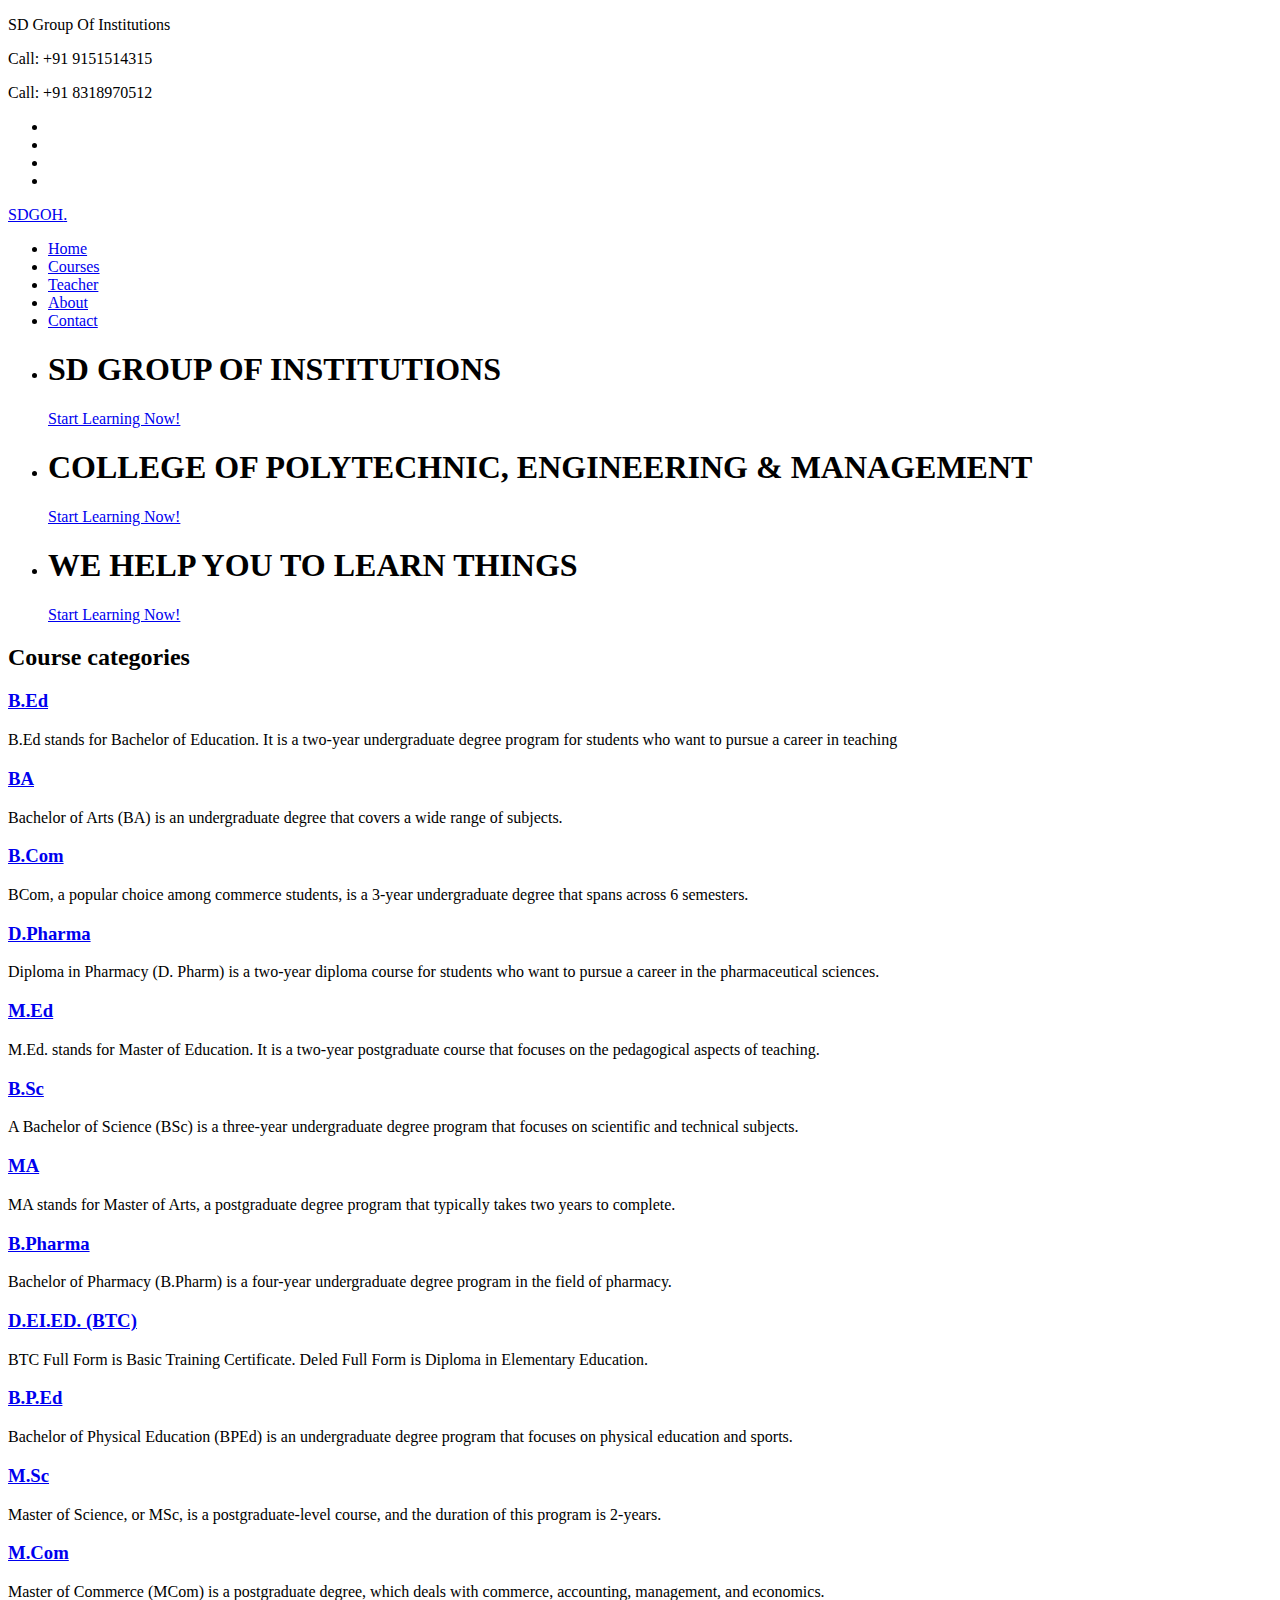
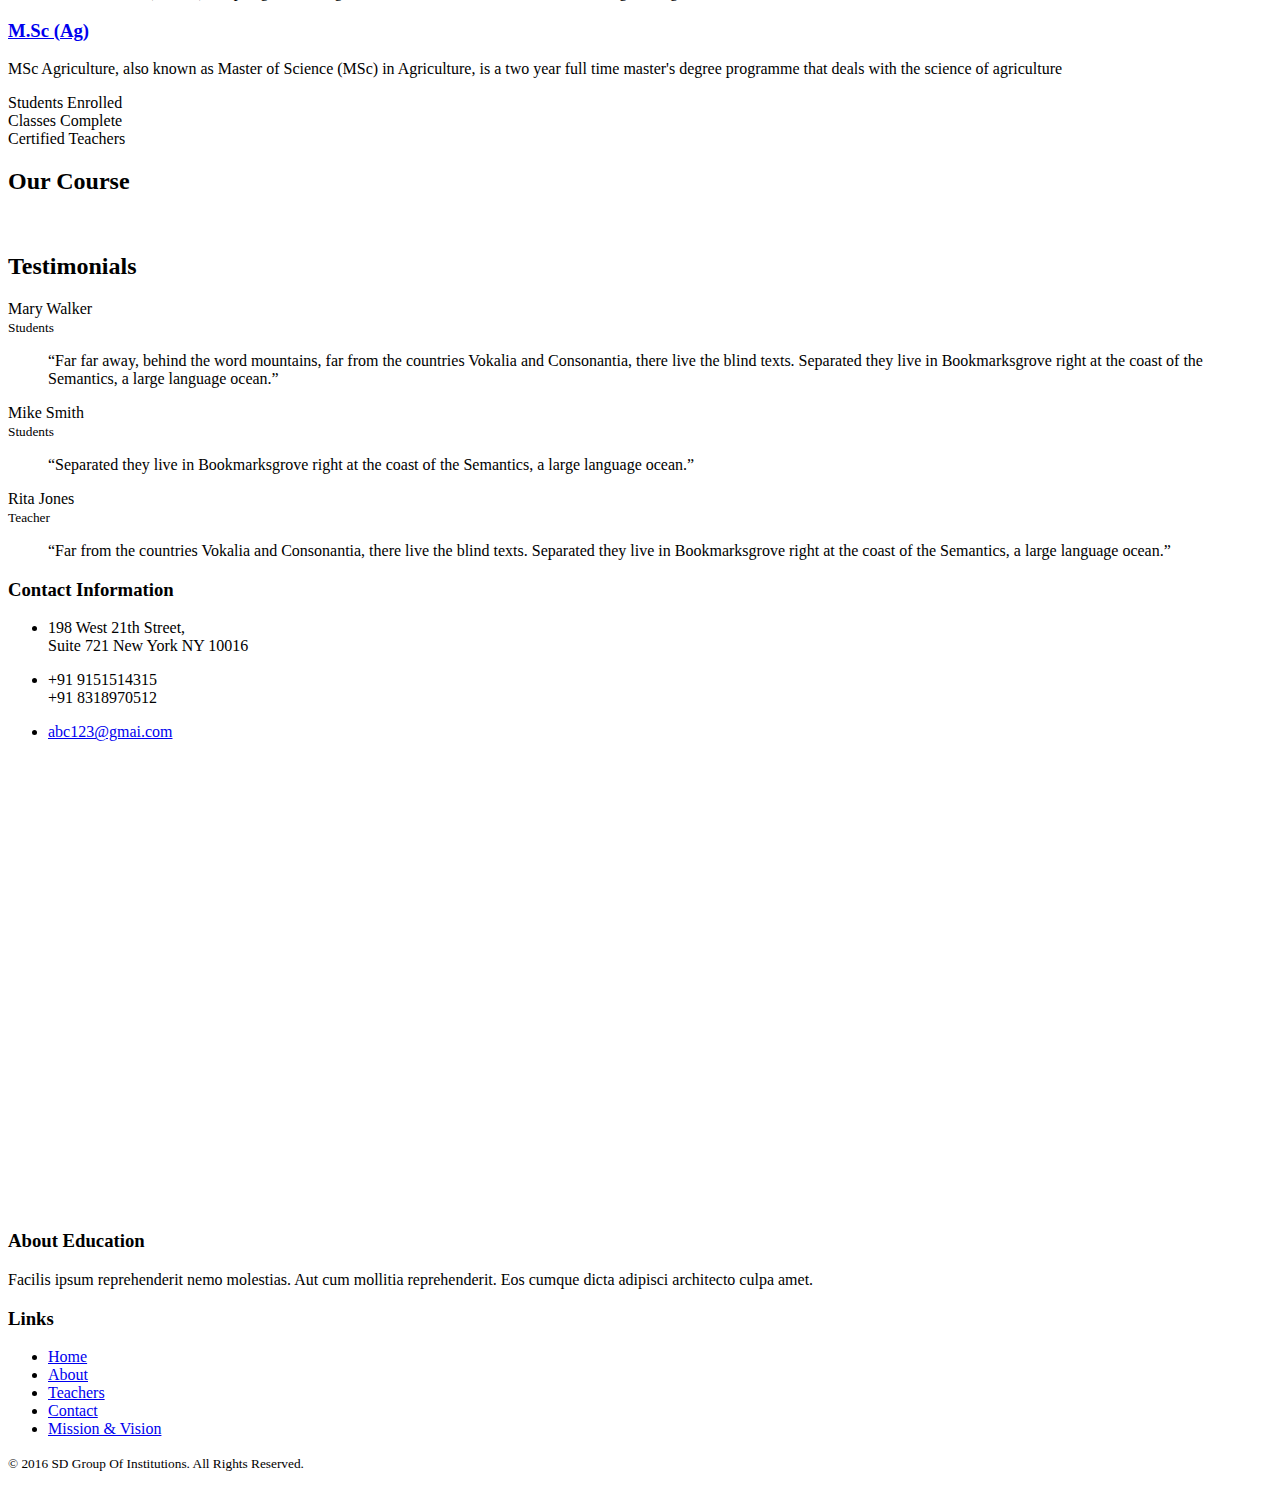
==== index.html @ c12a28df "Add files via upload" ====
<!DOCTYPE HTML>
<html>
	<head>
	<meta charset="utf-8">
	<meta http-equiv="X-UA-Compatible" content="IE=edge">
	<title> SD Group Of Institutions </title>
	<meta name="viewport" content="width=device-width, initial-scale=1">

	<meta name="description" content="" />
	<meta name="keywords" content="" />
	<meta name="author" content="" />

	<meta property="og:title" content=""/>
	<meta property="og:image" content=""/>
	<meta property="og:url" content=""/>
	<meta property="og:site_name" content=""/>
	<meta property="og:description" content=""/>
	<meta name="twitter:title" content="" />
	<meta name="twitter:image" content="" />
	<meta name="twitter:url" content="" />
	<meta name="twitter:card" content="" />

	<link href="https://fonts.googleapis.com/css?family=Source+Sans+Pro:300,400,600,700" rel="stylesheet">
	<link href="https://fonts.googleapis.com/css?family=Roboto+Slab:300,400" rel="stylesheet">

	<link rel= "stylesheet" href= "https://maxst.icons8.com/vue-static/landings/line-awesome/line-awesome/1.3.0/css/line-awesome.min.css" >
	<!-- Animate.css -->
	<link rel="stylesheet" href="css/animate.css">
	<!-- Icomoon Icon Fonts-->
	<link rel="stylesheet" href="css/icomoon.css">
	<!-- Bootstrap  -->
	<link rel="stylesheet" href="css/bootstrap.css">

	<!-- Magnific Popup -->
	<link rel="stylesheet" href="css/magnific-popup.css">

	<!-- Owl Carousel  -->
	<link rel="stylesheet" href="css/owl.carousel.min.css">
	<link rel="stylesheet" href="css/owl.theme.default.min.css">

	<!-- Flexslider  -->
	<link rel="stylesheet" href="css/flexslider.css">

	<!-- Pricing -->
	<link rel="stylesheet" href="css/pricing.css">

	<!-- Theme style  -->
	<link rel="stylesheet" href="css/style.css">

	<!-- Modernizr JS -->
	<script src="js/modernizr-2.6.2.min.js"></script>
	<!-- FOR IE9 below -->
	<!--[if lt IE 9]>
	<script src="js/respond.min.js"></script>
	<![endif]-->

	</head>
	<body>
		
	<div class="fh5co-loader"></div>
	
	<div id="page">
	<nav class="fh5co-nav" role="navigation">
		<div class="top">
			<div class="container">
				<div class="row">
					<div class="col-xs-12 text-right">
						<p class="site">SD Group Of Institutions</p>
						<p class="num">Call: +91 9151514315</p>
						<p class="num">Call: +91 8318970512 </p>
						<ul class="fh5co-social">
							<li><a href="#"><i class="icon-facebook2"></i></a></li>
							<li><a href="#"><i class="icon-twitter2"></i></a></li>
							<li><a href="#"><i class="icon-whatsapp"></i></a></li>
							<li><a href="#"><i class="icon-youtube"></i></a></li>
						</ul>
					</div>
				</div>
			</div>
		</div>
		<div class="top-menu">
			<div class="container">
				<div class="row">
					<div class="col-xs-2">
						<div id="fh5co-logo"><a href="index.html"><i class="icon-study"></i>SDGOH<span>.</span></a></div>
					</div>
					<div class="col-xs-10 text-right menu-1">
						<ul>
							<li class="active"><a href="index.html">Home</a></li>
							<li><a href="courses.html">Courses</a></li>
							<li><a href="teacher.html">Teacher</a></li>
							<li><a href="about.html">About</a></li>
							<li><a href="contact.html">Contact</a></li>
						</ul>
					</div>
				</div>
				
			</div>
		</div>
	</nav>
	
	<aside id="fh5co-hero">
		<div class="flexslider">
			<ul class="slides">
		   	<li style="background-image: url(images/img_bg_1.jpg);">
		   		<div class="overlay-gradient"></div>
		   		<div class="container">
		   			<div class="row">
			   			<div class="col-md-8 col-md-offset-2 text-center slider-text">
			   				<div class="slider-text-inner text-center">
			   					<h1>SD GROUP OF INSTITUTIONS <span style="opacity: 0; pointer-events: none;">anonymous</span></h1>
								<p><a class="btn btn-primary btn-lg" href="#">Start Learning Now!</a></p>
			   				</div>
			   			</div>
			   		</div>
		   		</div>
		   	</li>
		   	<li style="background-image: url(images/img_bg_2.jpg);">
		   		<div class="overlay-gradient"></div>
		   		<div class="container">
		   			<div class="row">
			   			<div class="col-md-8 col-md-offset-2 text-center slider-text">
			   				<div class="slider-text-inner">
			   					<h1>COLLEGE OF POLYTECHNIC, ENGINEERING & MANAGEMENT</h1>
								<p><a class="btn btn-primary btn-lg btn-learn" href="#">Start Learning Now!</a></p>
			   				</div>
			   			</div>
			   		</div>
		   		</div>
		   	</li>
		   	<li style="background-image: url(images/img_bg_3.jpg);">
		   		<div class="overlay-gradient"></div>
		   		<div class="container">
		   			<div class="row">
			   			<div class="col-md-8 col-md-offset-2 text-center slider-text">
			   				<div class="slider-text-inner">
			   					<h1>WE HELP YOU TO LEARN THINGS</h1>
									<p><a class="btn btn-primary btn-lg btn-learn" href="#">Start Learning Now!</a></p>
			   				</div>
			   			</div>
			   		</div>
		   		</div>
		   	</li>		   	
		  	</ul>
	  	</div>
	</aside>

	<div id="fh5co-course-categories">
		<div class="container">
			<div class="row animate-box">
				<div class="col-md-6 col-md-offset-3 text-center fh5co-heading">
					<h2>Course categories</h2>
				</div>
			</div>
			<div class="row">
				<div class="col-md-3 col-sm-6 text-center animate-box">
					<div class="services">
						<span class="icon">
							<i class="las la-chalkboard-teacher"></i>
						</span>
						<div class="desc">
							<h3><a href="#">B.Ed</a></h3>
							<p>B.Ed stands for Bachelor of Education. It is a two-year undergraduate degree program for students who want to pursue a career in teaching</p>
						</div>
					</div>
				</div>
				<div class="col-md-3 col-sm-6 text-center animate-box">
					<div class="services">
						<span class="icon">
							<i class="las la-book"></i>
						</span>
						<div class="desc">
							<h3><a href="#">BA</a></h3>
							<p>Bachelor of Arts (BA) is an undergraduate degree that covers a wide range of subjects.</p>
						</div>
					</div>
				</div>
				<div class="col-md-3 col-sm-6 text-center animate-box">
					<div class="services">
						<span class="icon">
							<i class="las la-cash-register"></i>
						</span>
						<div class="desc">
							<h3><a href="#">B.Com</a></h3>
							<p>BCom, a popular choice among commerce students, is a 3-year undergraduate degree that spans across 6 semesters.</p>
						</div>
					</div>
				</div>
				<div class="col-md-3 col-sm-6 text-center animate-box">
					<div class="services">
						<span class="icon">
							<i class="las la-microscope"></i>
						</span>
						<div class="desc">
							<h3><a href="#">D.Pharma</a></h3>
							<p>Diploma in Pharmacy (D. Pharm) is a two-year diploma course for students who want to pursue a career in the pharmaceutical sciences.</p>
						</div>
					</div>
				</div>
				<div class="col-md-3 col-sm-6 text-center animate-box">
					<div class="services">
						<span class="icon">
							<i class="las la-graduation-cap"></i>
						</span>
						<div class="desc">
							<h3><a href="#">M.Ed</a></h3>
							<p>M.Ed. stands for Master of Education. It is a two-year postgraduate course that focuses on the pedagogical aspects of teaching.</p>
						</div>
					</div>
				</div>
				<div class="col-md-3 col-sm-6 text-center animate-box">
					<div class="services">
						<span class="icon">
							<i class="las la-microchip"></i>
						</span>
						<div class="desc">
							<h3><a href="#">B.Sc</a></h3>
							<p>A Bachelor of Science (BSc) is a three-year undergraduate degree program that focuses on scientific and technical subjects.</p>
						</div>
					</div>
				</div>
				<div class="col-md-3 col-sm-6 text-center animate-box">
					<div class="services">
						<span class="icon">
							<i class="las la-book"></i>
						</span>
						<div class="desc">
							<h3><a href="#">MA</a></h3>
							<p>MA stands for Master of Arts, a postgraduate degree program that typically takes two years to complete.</p>
						</div>
					</div>
				</div>
				<div class="col-md-3 col-sm-6 text-center animate-box">
					<div class="services">
						<span class="icon">
							<i class="las la-pills"></i>
						</span>
						<div class="desc">
							<h3><a href="#">B.Pharma</a></h3>
							<p>Bachelor of Pharmacy (B.Pharm) is a four-year undergraduate degree program in the field of pharmacy. <span style="opacity: 0;">we are anonymous</span></p>
						</div>
					</div>
				</div>
				<div class="col-md-3 col-sm-6 text-center animate-box">
					<div class="services">
						<span class="icon">
							<i class="las la-school"></i>
						</span>
						<div class="desc">
							<h3><a href="#">D.EI.ED. (BTC)</a></h3>
							<p>BTC Full Form is Basic Training Certificate. Deled Full Form is Diploma in Elementary Education.</p>
						</div>
					</div>
				</div>
				<div class="col-md-3 col-sm-6 text-center animate-box">
					<div class="services">
						<span class="icon">
							<i class="las la-running"></i>
						</span>
						<div class="desc">
							<h3><a href="#">B.P.Ed</a></h3>
							<p>Bachelor of Physical Education (BPEd) is an undergraduate degree program that focuses on physical education and sports.</p>
						</div>
					</div>
				</div>
				<div class="col-md-3 col-sm-6 text-center animate-box">
					<div class="services">
						<span class="icon">
							<i class="las la-atom"></i>
						</span>
						<div class="desc">
							<h3><a href="#">M.Sc</a></h3>
							<p>Master of Science, or MSc, is a postgraduate-level course, and the duration of this program is 2-years. </p>
						</div>
					</div>
				</div>
				<div class="col-md-3 col-sm-6 text-center animate-box">
					<div class="services">
						<span class="icon">
							<i class="las la-cash-register"></i>
						</span>
						<div class="desc">
							<h3><a href="#">M.Com</a></h3>
							<p>Master of Commerce (MCom) is a postgraduate degree, which deals with commerce, accounting, management, and economics. </p>
						</div>
					</div>
				</div>
				<div class="col-md-3 col-sm-6 text-center animate-box">
					<div class="services">
						<span class="icon">
							<i class="lab la-pagelines"></i>
						</span>
						<div class="desc">
							<h3><a href="#">M.Sc (Ag)</a></h3>
							<p>MSc Agriculture, also known as Master of Science (MSc) in Agriculture, is a two year full time master's degree programme that deals with the science of agriculture</p>
						</div>
					</div>
				</div>
			</div>
		</div>
	</div>

	<div id="fh5co-counter" class="fh5co-counters" style="background-image: url(images/img_bg_4.jpg);" data-stellar-background-ratio="0.5">
		<div class="overlay"></div>
		<div class="container">
			<div class="row">
				<div class="col-md-12 col-md-offset-1">
					<div class="row">
						<div class="col-md-3 col-sm-6 text-center animate-box">
							<span class="icon"><i class="icon-study"></i></span>
							<span class="fh5co-counter js-counter" data-from="0" data-to="1200" data-speed="5000" data-refresh-interval="50"></span>
							<span class="fh5co-counter-label">Students Enrolled</span>
						</div>
						<div class="col-md-3 col-sm-6 text-center animate-box">
							<span class="icon"><i class="icon-bulb"></i></span>
							<span class="fh5co-counter js-counter" data-from="0" data-to="34" data-speed="5000" data-refresh-interval="50"></span>
							<span class="fh5co-counter-label">Classes Complete</span>
						</div>
						<div class="col-md-3 col-sm-6 text-center animate-box">
							<span class="icon"><i class="icon-head"></i></span>
							<span class="fh5co-counter js-counter" data-from="0" data-to="30" data-speed="5000" data-refresh-interval="50"></span>
							<span class="fh5co-counter-label">Certified Teachers</span>
						</div>
					</div>
				</div>
			</div>
		</div>
	</div>

	<div id="fh5co-course">
		<div class="container">
			<div class="row animate-box">
				<div class="col-md-6 col-md-offset-3 text-center fh5co-heading">
					<h2>Our Course</h2>
				</div>
			</div>
			<div class="courseImg animate-box">
				<img src="./images/content.jpeg" alt="">
				<img src="./images/content_2.jpeg" alt="">
			</div>
		</div>
	</div>
	

	<div id="fh5co-testimonial" style="background-image: url(images/school.jpg);">
		<div class="overlay"></div>
		<div class="container">
			<div class="row animate-box">
				<div class="col-md-6 col-md-offset-3 text-center fh5co-heading">
					<h2><span>Testimonials</span></h2>
				</div>
			</div>
			<div class="row">
				<div class="col-md-10 col-md-offset-1">
					<div class="row animate-box">
						<div class="owl-carousel owl-carousel-fullwidth">
							<div class="item">
								<div class="testimony-slide active text-center">
									<div class="user" style="background-image: url(images/person1.jpg);"></div>
									<span>Mary Walker<br><small>Students</small></span>
									<blockquote>
										<p>&ldquo;Far far away, behind the word mountains, far from the countries Vokalia and Consonantia, there live the blind texts. Separated they live in Bookmarksgrove right at the coast of the Semantics, a large language ocean.&rdquo;</p>
									</blockquote>
								</div>
							</div>
							<div class="item">
								<div class="testimony-slide active text-center">
									<div class="user" style="background-image: url(images/person2.jpg);"></div>
									<span>Mike Smith<br><small>Students</small></span>
									<blockquote>
										<p>&ldquo;Separated they live in Bookmarksgrove right at the coast of the Semantics, a large language ocean.&rdquo;</p>
									</blockquote>
								</div>
							</div>
							<div class="item">
								<div class="testimony-slide active text-center">
									<div class="user" style="background-image: url(images/person3.jpg);"></div>
									<span>Rita Jones<br><small>Teacher</small></span>
									<blockquote>
										<p>&ldquo;Far from the countries Vokalia and Consonantia, there live the blind texts. Separated they live in Bookmarksgrove right at the coast of the Semantics, a large language ocean.&rdquo;</p>
									</blockquote>
								</div>
							</div>
						</div>
					</div>
				</div>
			</div>
		</div>
	</div>

	<div id="fh5co-contact">
		<div class="container">
			<div class="row">
				<div class="col-md-5 col-md-push-1 animate-box">
					
					<div class="fh5co-contact-info">
						<h3>Contact Information</h3>
						<ul>
							<li class="address">198 West 21th Street, <br> Suite 721 New York NY 10016</li>
							<li class="phone"><p>+91 9151514315 <br>+91 8318970512</p></li>
							<li class="email"><a href="mailto:info@yoursite.com">abc123@gmai.com</a></li>
						</ul>
					</div>

				</div>
				<div class="col-md-6 animate-box">
					<iframe src="https://www.google.com/maps/embed?pb=!1m18!1m12!1m3!1d894086.182900972!2d76.8439808494675!3d28.91248525642178!2m3!1f0!2f0!3f0!3m2!1i1024!2i768!4f13.1!3m3!1m2!1s0x390c1b1531bd7969%3A0xd964fb7ae1260406!2sS.D.%20Group%20of%20Colleges!5e0!3m2!1sen!2sin!4v1705686061321!5m2!1sen!2sin" width="600" height="450" style="border:0;" allowfullscreen="" loading="lazy" referrerpolicy="no-referrer-when-downgrade"></iframe>	
				</div>
			</div>
			
		</div>
	</div>
	
	<footer id="fh5co-footer" role="contentinfo" style="background-image: url(images/img_bg_4.jpg);">
		<div class="overlay"></div>
		<div class="container">
			<div class="row row-pb-md">
				<div class="col-md-3 fh5co-widget">
					<h3>About Education</h3>
					<p>Facilis ipsum reprehenderit nemo molestias. Aut cum mollitia reprehenderit. Eos cumque dicta adipisci architecto culpa amet.</p>
				</div>

				<div class="col-md-2 col-sm-4 col-xs-6 col-md-push-1 fh5co-widget">
					<h3>Links</h3>
					<ul class="fh5co-footer-links">
						<li><a href="#">Home</a></li>
						<li><a href="#">About</a></li>
						<li><a href="#">Teachers</a></li>
						<li><a href="#">Contact</a></li>
						<li><a href="#">Mission & Vision</a></li>
					</ul>
				</div>
			</div>

			<div class="row copyright">
				<div class="col-md-12 text-center">
					<p>
						<small class="block">&copy; 2016 SD Group Of Institutions. All Rights Reserved.</small> 
					</p>
				</div>
			</div>

		</div>
	</footer>
	</div>

	<div class="gototop js-top">
		<a href="#" class="js-gotop"><i class="icon-arrow-up"></i></a>
	</div>
	
	<!-- jQuery -->
	<script src="js/jquery.min.js"></script>
	<!-- jQuery Easing -->
	<script src="js/jquery.easing.1.3.js"></script>
	<!-- Bootstrap -->
	<script src="js/bootstrap.min.js"></script>
	<!-- Waypoints -->
	<script src="js/jquery.waypoints.min.js"></script>
	<!-- Stellar Parallax -->
	<script src="js/jquery.stellar.min.js"></script>
	<!-- Carousel -->
	<script src="js/owl.carousel.min.js"></script>
	<!-- Flexslider -->
	<script src="js/jquery.flexslider-min.js"></script>
	<!-- countTo -->
	<script src="js/jquery.countTo.js"></script>
	<!-- Magnific Popup -->
	<script src="js/jquery.magnific-popup.min.js"></script>
	<script src="js/magnific-popup-options.js"></script>
	<!-- Count Down -->
	<script src="js/simplyCountdown.js"></script>
	<!-- Main -->
	<script src="js/main.js"></script>
	<script>
    var d = new Date(new Date().getTime() + 1000 * 120 * 120 * 2000);

    // default example
    simplyCountdown('.simply-countdown-one', {
        year: d.getFullYear(),
        month: d.getMonth() + 1,
        day: d.getDate()
    });

    //jQuery example
    $('#simply-countdown-losange').simplyCountdown({
        year: d.getFullYear(),
        month: d.getMonth() + 1,
        day: d.getDate(),
        enableUtc: false
    });
	</script>
	</body>
</html>
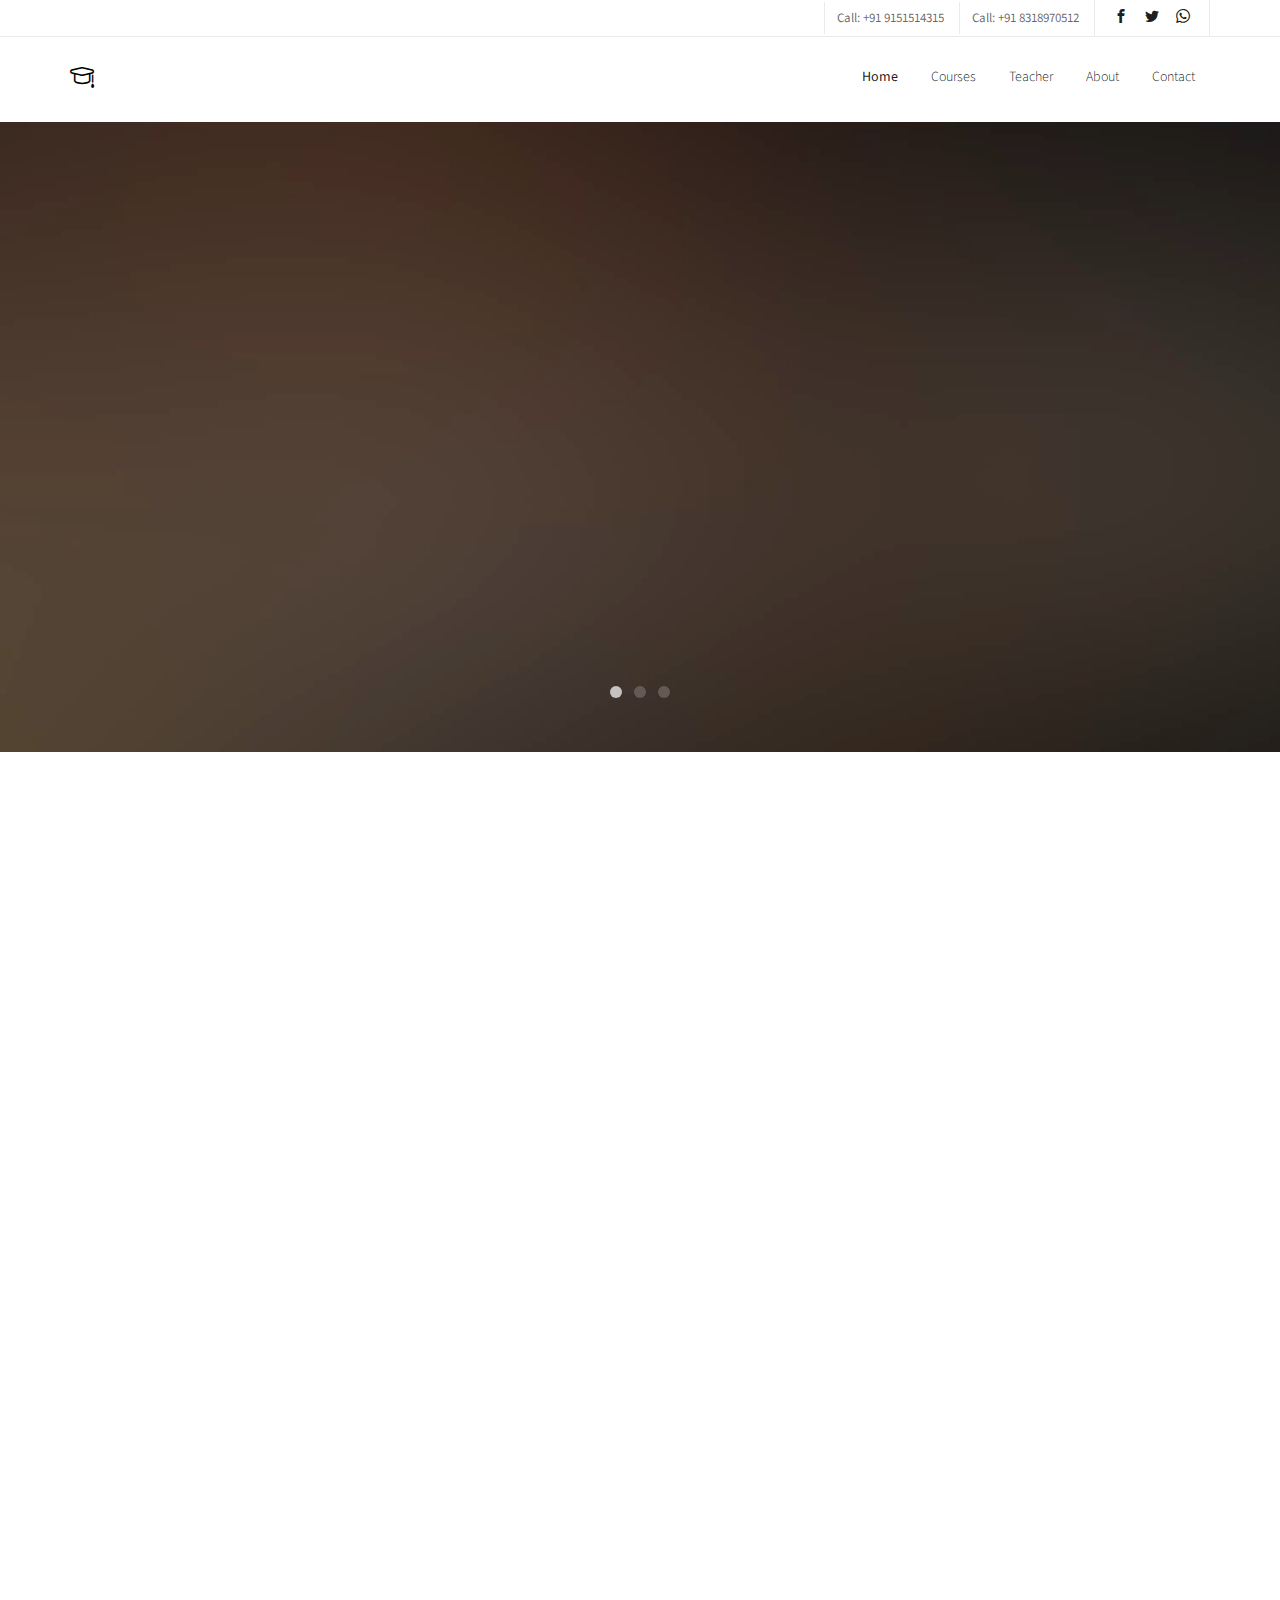
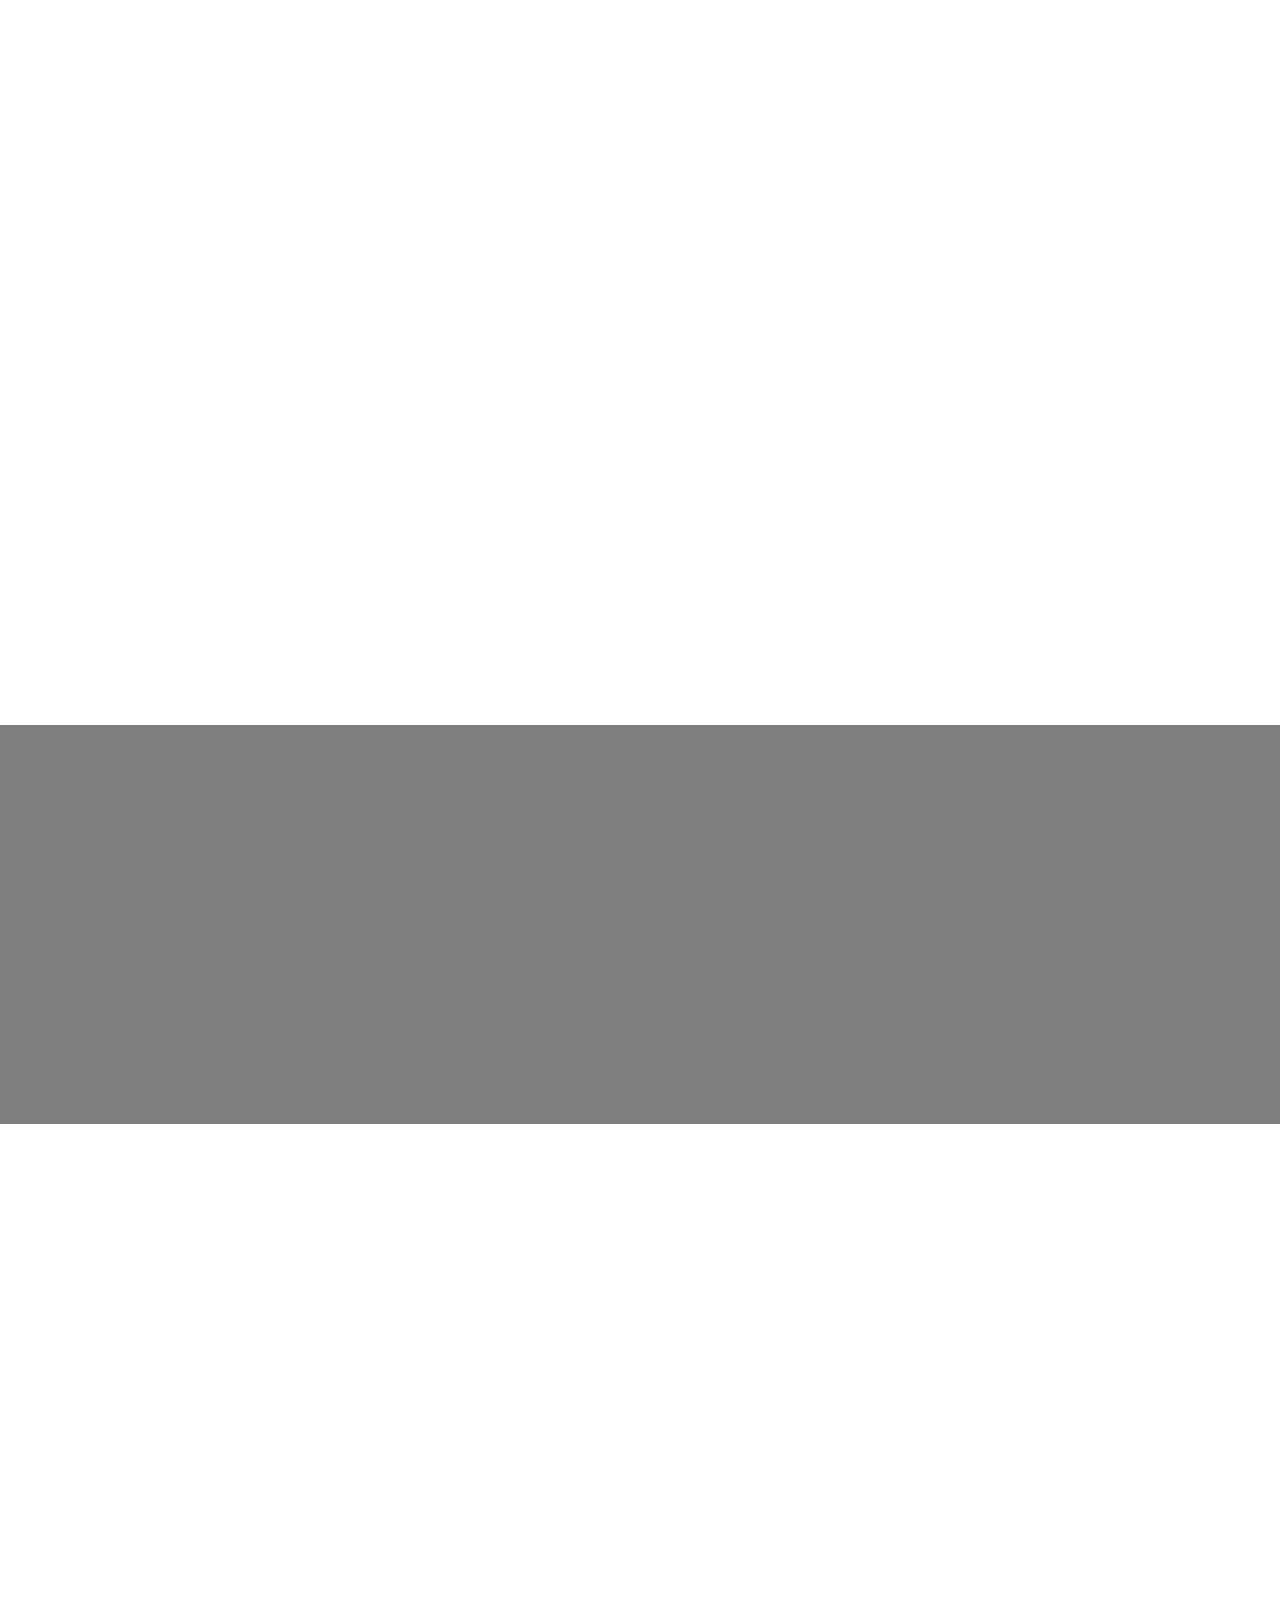
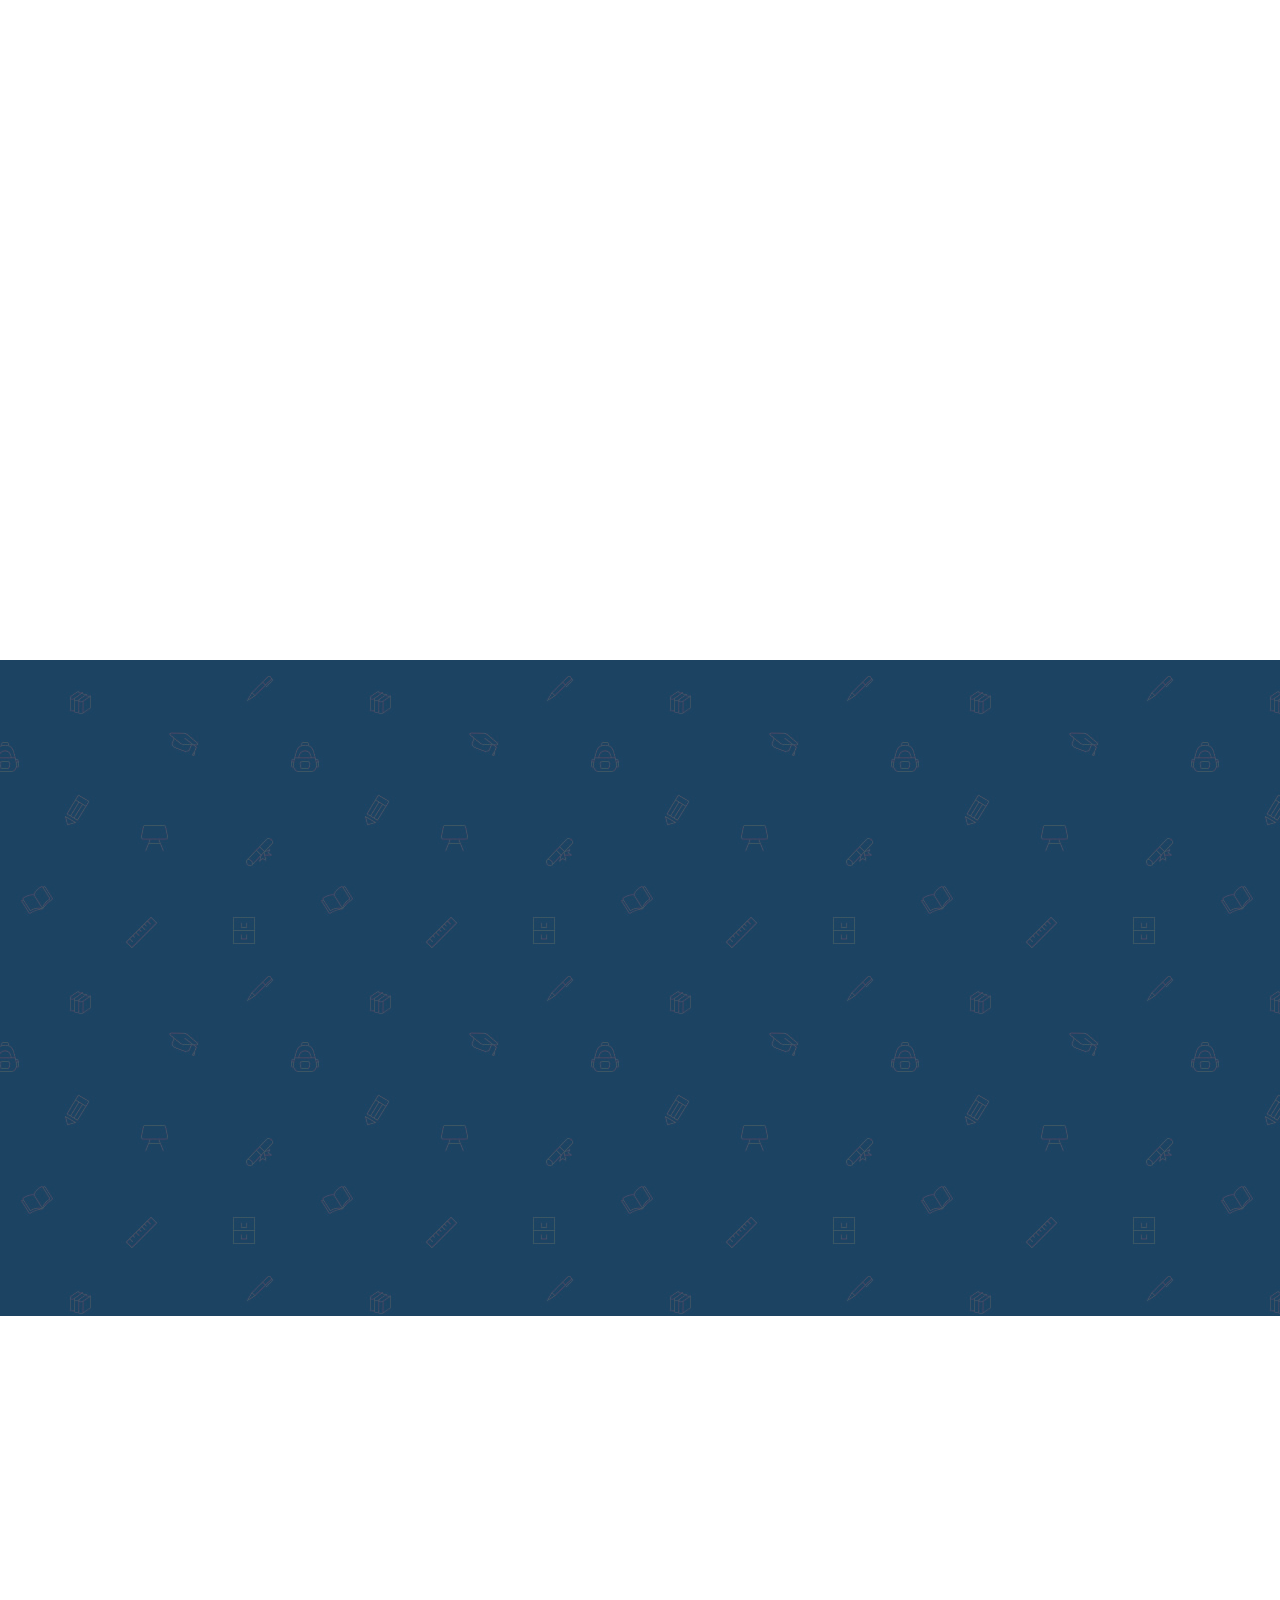
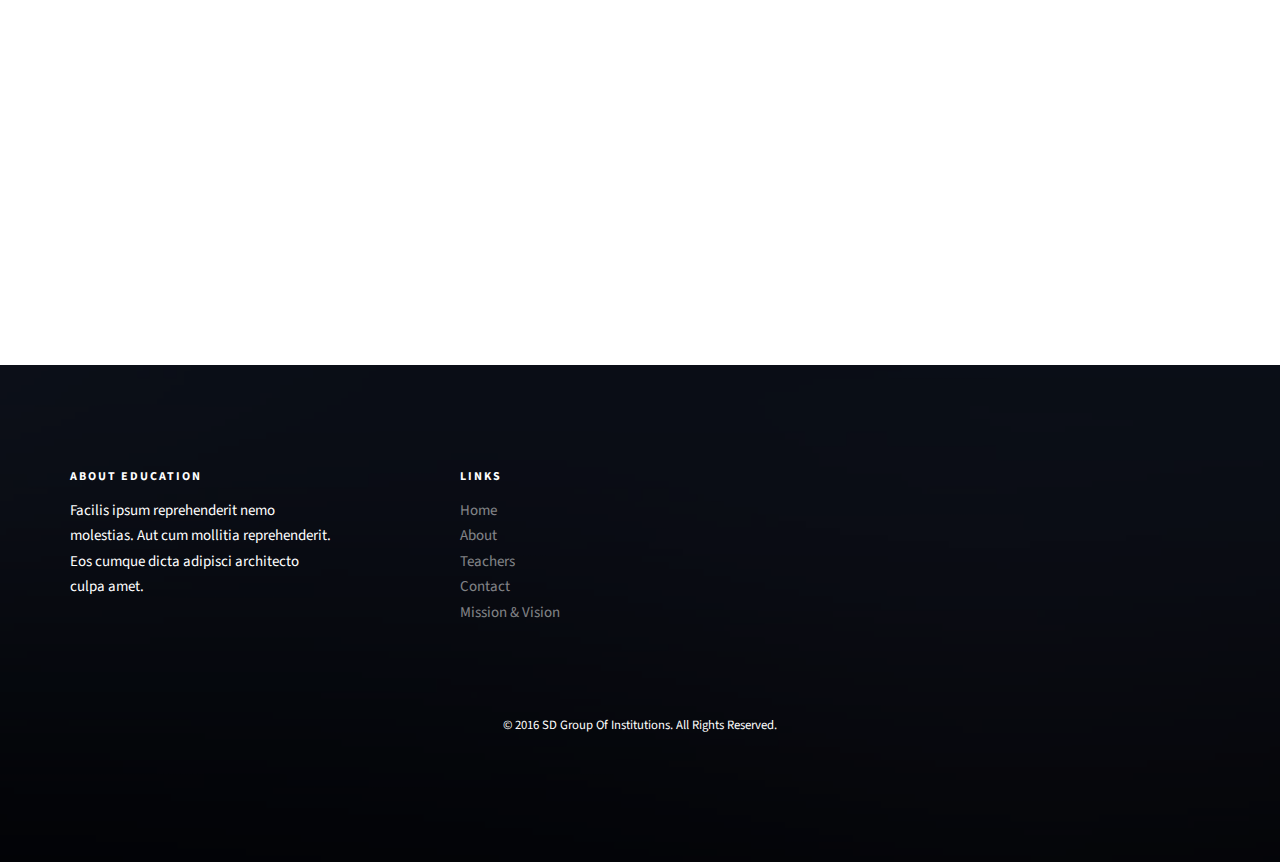
==== commit b3f6bf1f: "Add files via upload" ====
--- a/index.html
+++ b/index.html
@@ -65,14 +65,12 @@
 			<div class="container">
 				<div class="row">
 					<div class="col-xs-12 text-right">
-						<p class="site">SD Group Of Institutions</p>
 						<p class="num">Call: +91 9151514315</p>
 						<p class="num">Call: +91 8318970512 </p>
 						<ul class="fh5co-social">
 							<li><a href="#"><i class="icon-facebook2"></i></a></li>
 							<li><a href="#"><i class="icon-twitter2"></i></a></li>
 							<li><a href="#"><i class="icon-whatsapp"></i></a></li>
-							<li><a href="#"><i class="icon-youtube"></i></a></li>
 						</ul>
 					</div>
 				</div>
@@ -82,7 +80,7 @@
 			<div class="container">
 				<div class="row">
 					<div class="col-xs-2">
-						<div id="fh5co-logo"><a href="index.html"><i class="icon-study"></i>SDGOH<span>.</span></a></div>
+						<div id="fh5co-logo"><a href="index.html"><i class="icon-study"></i><span></span></a></div>
 					</div>
 					<div class="col-xs-10 text-right menu-1">
 						<ul>
@@ -108,7 +106,7 @@
 		   			<div class="row">
 			   			<div class="col-md-8 col-md-offset-2 text-center slider-text">
 			   				<div class="slider-text-inner text-center">
-			   					<h1>SD GROUP OF INSTITUTIONS <span style="opacity: 0; pointer-events: none;">anonymous</span></h1>
+			   					<h1>SD GROUP OF INSTITUTIONS <br> <span style="opacity: 0; pointer-events: none;">anonymous we are</span></h1>
 								<p><a class="btn btn-primary btn-lg" href="#">Start Learning Now!</a></p>
 			   				</div>
 			   			</div>
@@ -404,7 +402,7 @@
 
 				</div>
 				<div class="col-md-6 animate-box">
-					<iframe src="https://www.google.com/maps/embed?pb=!1m18!1m12!1m3!1d894086.182900972!2d76.8439808494675!3d28.91248525642178!2m3!1f0!2f0!3f0!3m2!1i1024!2i768!4f13.1!3m3!1m2!1s0x390c1b1531bd7969%3A0xd964fb7ae1260406!2sS.D.%20Group%20of%20Colleges!5e0!3m2!1sen!2sin!4v1705686061321!5m2!1sen!2sin" width="600" height="450" style="border:0;" allowfullscreen="" loading="lazy" referrerpolicy="no-referrer-when-downgrade"></iframe>	
+					<iframe src="https://www.google.com/maps/embed?pb=!1m18!1m12!1m3!1d894086.182900972!2d76.8439808494675!3d28.91248525642178!2m3!1f0!2f0!3f0!3m2!1i1024!2i768!4f13.1!3m3!1m2!1s0x390c1b1531bd7969%3A0xd964fb7ae1260406!2sS.D.%20Group%20of%20Colleges!5e0!3m2!1sen!2sin!4v1705686061321!5m2!1sen!2sin" width="400" height="430" style="border:0;" allowfullscreen="" loading="lazy" referrerpolicy="no-referrer-when-downgrade"></iframe>	
 				</div>
 			</div>
 			
--- a/css/icomoon.css
+++ b/css/icomoon.css
@@ -0,0 +1,1791 @@
+@font-face {
+  font-family: 'icomoon';
+  src:  url('fonts/icomoon.eot?6py85u');
+  src:  url('fonts/icomoon.eot?6py85u#iefix') format('embedded-opentype'),
+    url('fonts/icomoon.ttf?6py85u') format('truetype'),
+    url('fonts/icomoon.woff?6py85u') format('woff'),
+    url('fonts/icomoon.svg?6py85u#icomoon') format('svg');
+  font-weight: normal;
+  font-style: normal;
+}
+
+[class^="icon-"], [class*=" icon-"] {
+  /* use !important to prevent issues with browser extensions that change fonts */
+  font-family: 'icomoon' !important;
+  speak: none;
+  font-style: normal;
+  font-weight: normal;
+  font-variant: normal;
+  text-transform: none;
+  line-height: 1;
+
+  /* Better Font Rendering =========== */
+  -webkit-font-smoothing: antialiased;
+  -moz-osx-font-smoothing: grayscale;
+}
+
+.icon-times:before {
+  content: "\e930";
+}
+.icon-tick:before {
+  content: "\e931";
+}
+.icon-plus:before {
+  content: "\e932";
+}
+.icon-minus:before {
+  content: "\e933";
+}
+.icon-equals:before {
+  content: "\e934";
+}
+.icon-divide:before {
+  content: "\e935";
+}
+.icon-chevron-right:before {
+  content: "\e936";
+}
+.icon-chevron-left:before {
+  content: "\e937";
+}
+.icon-arrow-right-thick:before {
+  content: "\e938";
+}
+.icon-arrow-left-thick:before {
+  content: "\e939";
+}
+.icon-th-small:before {
+  content: "\e93a";
+}
+.icon-th-menu:before {
+  content: "\e93b";
+}
+.icon-th-list:before {
+  content: "\e93c";
+}
+.icon-th-large:before {
+  content: "\e93d";
+}
+.icon-home:before {
+  content: "\e93e";
+}
+.icon-arrow-forward:before {
+  content: "\e93f";
+}
+.icon-arrow-back:before {
+  content: "\e940";
+}
+.icon-rss:before {
+  content: "\e941";
+}
+.icon-location:before {
+  content: "\e942";
+}
+.icon-link:before {
+  content: "\e943";
+}
+.icon-image:before {
+  content: "\e944";
+}
+.icon-arrow-up-thick:before {
+  content: "\e945";
+}
+.icon-arrow-down-thick:before {
+  content: "\e946";
+}
+.icon-starburst:before {
+  content: "\e947";
+}
+.icon-starburst-outline:before {
+  content: "\e948";
+}
+.icon-star3:before {
+  content: "\e949";
+}
+.icon-flow-children:before {
+  content: "\e94a";
+}
+.icon-export:before {
+  content: "\e94b";
+}
+.icon-delete2:before {
+  content: "\e94c";
+}
+.icon-delete-outline:before {
+  content: "\e94d";
+}
+.icon-cloud-storage:before {
+  content: "\e94e";
+}
+.icon-wi-fi:before {
+  content: "\e94f";
+}
+.icon-heart:before {
+  content: "\e950";
+}
+.icon-flash:before {
+  content: "\e951";
+}
+.icon-cancel:before {
+  content: "\e952";
+}
+.icon-backspace:before {
+  content: "\e953";
+}
+.icon-attachment:before {
+  content: "\e954";
+}
+.icon-arrow-move:before {
+  content: "\e955";
+}
+.icon-warning:before {
+  content: "\e956";
+}
+.icon-user:before {
+  content: "\e957";
+}
+.icon-radar:before {
+  content: "\e958";
+}
+.icon-lock-open:before {
+  content: "\e959";
+}
+.icon-lock-closed:before {
+  content: "\e95a";
+}
+.icon-location-arrow:before {
+  content: "\e95b";
+}
+.icon-info:before {
+  content: "\e95c";
+}
+.icon-user-delete:before {
+  content: "\e95d";
+}
+.icon-user-add:before {
+  content: "\e95e";
+}
+.icon-media-pause:before {
+  content: "\e95f";
+}
+.icon-group:before {
+  content: "\e960";
+}
+.icon-chart-pie:before {
+  content: "\e961";
+}
+.icon-chart-line:before {
+  content: "\e962";
+}
+.icon-chart-bar:before {
+  content: "\e963";
+}
+.icon-chart-area:before {
+  content: "\e964";
+}
+.icon-video:before {
+  content: "\e965";
+}
+.icon-point-of-interest:before {
+  content: "\e966";
+}
+.icon-infinity:before {
+  content: "\e967";
+}
+.icon-globe:before {
+  content: "\e968";
+}
+.icon-eye:before {
+  content: "\e969";
+}
+.icon-cog:before {
+  content: "\e96a";
+}
+.icon-camera:before {
+  content: "\e96b";
+}
+.icon-upload:before {
+  content: "\e96c";
+}
+.icon-scissors:before {
+  content: "\e96d";
+}
+.icon-refresh:before {
+  content: "\e96e";
+}
+.icon-pin:before {
+  content: "\e96f";
+}
+.icon-key:before {
+  content: "\e970";
+}
+.icon-info-large:before {
+  content: "\e971";
+}
+.icon-eject:before {
+  content: "\e972";
+}
+.icon-download:before {
+  content: "\e973";
+}
+.icon-zoom:before {
+  content: "\e974";
+}
+.icon-zoom-out:before {
+  content: "\e975";
+}
+.icon-zoom-in:before {
+  content: "\e976";
+}
+.icon-sort-numerically:before {
+  content: "\e977";
+}
+.icon-sort-alphabetically:before {
+  content: "\e978";
+}
+.icon-input-checked:before {
+  content: "\e979";
+}
+.icon-calender:before {
+  content: "\e97a";
+}
+.icon-world2:before {
+  content: "\e97b";
+}
+.icon-notes:before {
+  content: "\e97c";
+}
+.icon-code:before {
+  content: "\e97d";
+}
+.icon-arrow-sync:before {
+  content: "\e97e";
+}
+.icon-arrow-shuffle:before {
+  content: "\e97f";
+}
+.icon-arrow-repeat:before {
+  content: "\e980";
+}
+.icon-arrow-minimise:before {
+  content: "\e981";
+}
+.icon-arrow-maximise:before {
+  content: "\e982";
+}
+.icon-arrow-loop:before {
+  content: "\e983";
+}
+.icon-anchor:before {
+  content: "\e984";
+}
+.icon-spanner:before {
+  content: "\e985";
+}
+.icon-puzzle:before {
+  content: "\e986";
+}
+.icon-power:before {
+  content: "\e987";
+}
+.icon-plane:before {
+  content: "\e988";
+}
+.icon-pi:before {
+  content: "\e989";
+}
+.icon-phone:before {
+  content: "\e98a";
+}
+.icon-microphone2:before {
+  content: "\e98b";
+}
+.icon-media-rewind:before {
+  content: "\e98c";
+}
+.icon-flag:before {
+  content: "\e98d";
+}
+.icon-adjust-brightness:before {
+  content: "\e98e";
+}
+.icon-waves:before {
+  content: "\e98f";
+}
+.icon-social-twitter:before {
+  content: "\e990";
+}
+.icon-social-facebook:before {
+  content: "\e991";
+}
+.icon-social-dribbble:before {
+  content: "\e992";
+}
+.icon-media-stop:before {
+  content: "\e993";
+}
+.icon-media-record:before {
+  content: "\e994";
+}
+.icon-media-play:before {
+  content: "\e995";
+}
+.icon-media-fast-forward:before {
+  content: "\e996";
+}
+.icon-media-eject:before {
+  content: "\e997";
+}
+.icon-social-vimeo:before {
+  content: "\e998";
+}
+.icon-social-tumbler:before {
+  content: "\e999";
+}
+.icon-social-skype:before {
+  content: "\e99a";
+}
+.icon-social-pinterest:before {
+  content: "\e99b";
+}
+.icon-social-linkedin:before {
+  content: "\e99c";
+}
+.icon-social-last-fm:before {
+  content: "\e99d";
+}
+.icon-social-github:before {
+  content: "\e99e";
+}
+.icon-social-flickr:before {
+  content: "\e99f";
+}
+.icon-at:before {
+  content: "\e9a0";
+}
+.icon-times-outline:before {
+  content: "\e9a1";
+}
+.icon-plus-outline:before {
+  content: "\e9a2";
+}
+.icon-minus-outline:before {
+  content: "\e9a3";
+}
+.icon-tick-outline:before {
+  content: "\e9a4";
+}
+.icon-th-large-outline:before {
+  content: "\e9a5";
+}
+.icon-equals-outline:before {
+  content: "\e9a6";
+}
+.icon-divide-outline:before {
+  content: "\e9a7";
+}
+.icon-chevron-right-outline:before {
+  content: "\e9a8";
+}
+.icon-chevron-left-outline:before {
+  content: "\e9a9";
+}
+.icon-arrow-right-outline:before {
+  content: "\e9aa";
+}
+.icon-arrow-left-outline:before {
+  content: "\e9ab";
+}
+.icon-th-small-outline:before {
+  content: "\e9ac";
+}
+.icon-th-menu-outline:before {
+  content: "\e9ad";
+}
+.icon-th-list-outline:before {
+  content: "\e9ae";
+}
+.icon-news2:before {
+  content: "\e9b1";
+}
+.icon-home-outline:before {
+  content: "\e9b2";
+}
+.icon-arrow-up-outline:before {
+  content: "\e9b3";
+}
+.icon-arrow-forward-outline:before {
+  content: "\e9b4";
+}
+.icon-arrow-down-outline:before {
+  content: "\e9b5";
+}
+.icon-arrow-back-outline:before {
+  content: "\e9b6";
+}
+.icon-trash3:before {
+  content: "\e9b7";
+}
+.icon-rss-outline:before {
+  content: "\e9b8";
+}
+.icon-message:before {
+  content: "\e9b9";
+}
+.icon-location-outline:before {
+  content: "\e9ba";
+}
+.icon-link-outline:before {
+  content: "\e9bb";
+}
+.icon-image-outline:before {
+  content: "\e9bc";
+}
+.icon-export-outline:before {
+  content: "\e9bd";
+}
+.icon-cross:before {
+  content: "\e9be";
+}
+.icon-wi-fi-outline:before {
+  content: "\e9bf";
+}
+.icon-star-outline:before {
+  content: "\e9c0";
+}
+.icon-media-pause-outline:before {
+  content: "\e9c1";
+}
+.icon-mail:before {
+  content: "\e9c2";
+}
+.icon-heart-outline:before {
+  content: "\e9c3";
+}
+.icon-flash-outline:before {
+  content: "\e9c4";
+}
+.icon-cancel-outline:before {
+  content: "\e9c5";
+}
+.icon-beaker:before {
+  content: "\e9c6";
+}
+.icon-arrow-move-outline:before {
+  content: "\e9c7";
+}
+.icon-watch2:before {
+  content: "\e9c8";
+}
+.icon-warning-outline:before {
+  content: "\e9c9";
+}
+.icon-time:before {
+  content: "\e9ca";
+}
+.icon-radar-outline:before {
+  content: "\e9cb";
+}
+.icon-lock-open-outline:before {
+  content: "\e9cc";
+}
+.icon-location-arrow-outline:before {
+  content: "\e9cd";
+}
+.icon-info-outline:before {
+  content: "\e9ce";
+}
+.icon-backspace-outline:before {
+  content: "\e9cf";
+}
+.icon-attachment-outline:before {
+  content: "\e9d0";
+}
+.icon-user-outline:before {
+  content: "\e9d1";
+}
+.icon-user-delete-outline:before {
+  content: "\e9d2";
+}
+.icon-user-add-outline:before {
+  content: "\e9d3";
+}
+.icon-lock-closed-outline:before {
+  content: "\e9d4";
+}
+.icon-group-outline:before {
+  content: "\e9d5";
+}
+.icon-chart-pie-outline:before {
+  content: "\e9d6";
+}
+.icon-chart-line-outline:before {
+  content: "\e9d7";
+}
+.icon-chart-bar-outline:before {
+  content: "\e9d8";
+}
+.icon-chart-area-outline:before {
+  content: "\e9d9";
+}
+.icon-video-outline:before {
+  content: "\e9da";
+}
+.icon-point-of-interest-outline:before {
+  content: "\e9db";
+}
+.icon-map:before {
+  content: "\e9dc";
+}
+.icon-key-outline:before {
+  content: "\e9dd";
+}
+.icon-infinity-outline:before {
+  content: "\e9de";
+}
+.icon-globe-outline:before {
+  content: "\e9df";
+}
+.icon-eye-outline:before {
+  content: "\e9e0";
+}
+.icon-cog-outline:before {
+  content: "\e9e1";
+}
+.icon-camera-outline:before {
+  content: "\e9e2";
+}
+.icon-upload-outline:before {
+  content: "\e9e3";
+}
+.icon-support:before {
+  content: "\e9e4";
+}
+.icon-scissors-outline:before {
+  content: "\e9e5";
+}
+.icon-refresh-outline:before {
+  content: "\e9e6";
+}
+.icon-info-large-outline:before {
+  content: "\e9e7";
+}
+.icon-eject-outline:before {
+  content: "\e9e8";
+}
+.icon-download-outline:before {
+  content: "\e9e9";
+}
+.icon-battery-mid:before {
+  content: "\e9ea";
+}
+.icon-battery-low:before {
+  content: "\e9eb";
+}
+.icon-battery-high:before {
+  content: "\e9ec";
+}
+.icon-zoom-outline:before {
+  content: "\e9ed";
+}
+.icon-zoom-out-outline:before {
+  content: "\e9ee";
+}
+.icon-zoom-in-outline:before {
+  content: "\e9ef";
+}
+.icon-tag3:before {
+  content: "\e9f0";
+}
+.icon-tabs-outline:before {
+  content: "\e9f1";
+}
+.icon-pin-outline:before {
+  content: "\e9f2";
+}
+.icon-message-typing:before {
+  content: "\e9f3";
+}
+.icon-directions:before {
+  content: "\e9f4";
+}
+.icon-battery-full:before {
+  content: "\e9f5";
+}
+.icon-battery-charge:before {
+  content: "\e9f6";
+}
+.icon-pipette:before {
+  content: "\e9f7";
+}
+.icon-pencil:before {
+  content: "\e9f8";
+}
+.icon-folder:before {
+  content: "\e9f9";
+}
+.icon-folder-delete:before {
+  content: "\e9fa";
+}
+.icon-folder-add:before {
+  content: "\e9fb";
+}
+.icon-edit:before {
+  content: "\e9fc";
+}
+.icon-document:before {
+  content: "\e9fd";
+}
+.icon-document-delete:before {
+  content: "\e9fe";
+}
+.icon-document-add:before {
+  content: "\e9ff";
+}
+.icon-brush:before {
+  content: "\ea00";
+}
+.icon-thumbs-up:before {
+  content: "\ea01";
+}
+.icon-thumbs-down:before {
+  content: "\ea02";
+}
+.icon-pen:before {
+  content: "\ea03";
+}
+.icon-sort-numerically-outline:before {
+  content: "\ea04";
+}
+.icon-sort-alphabetically-outline:before {
+  content: "\ea05";
+}
+.icon-social-last-fm-circular:before {
+  content: "\ea06";
+}
+.icon-social-github-circular:before {
+  content: "\ea07";
+}
+.icon-compass:before {
+  content: "\ea08";
+}
+.icon-bookmark:before {
+  content: "\ea09";
+}
+.icon-input-checked-outline:before {
+  content: "\ea0a";
+}
+.icon-code-outline:before {
+  content: "\ea0b";
+}
+.icon-calender-outline:before {
+  content: "\ea0c";
+}
+.icon-business-card:before {
+  content: "\ea0d";
+}
+.icon-arrow-up:before {
+  content: "\ea0e";
+}
+.icon-arrow-sync-outline:before {
+  content: "\ea0f";
+}
+.icon-arrow-right:before {
+  content: "\ea10";
+}
+.icon-arrow-repeat-outline:before {
+  content: "\ea11";
+}
+.icon-arrow-loop-outline:before {
+  content: "\ea12";
+}
+.icon-arrow-left:before {
+  content: "\ea13";
+}
+.icon-flow-switch:before {
+  content: "\ea14";
+}
+.icon-flow-parallel:before {
+  content: "\ea15";
+}
+.icon-flow-merge:before {
+  content: "\ea16";
+}
+.icon-document-text:before {
+  content: "\ea17";
+}
+.icon-clipboard:before {
+  content: "\ea18";
+}
+.icon-calculator:before {
+  content: "\ea19";
+}
+.icon-arrow-minimise-outline:before {
+  content: "\ea1a";
+}
+.icon-arrow-maximise-outline:before {
+  content: "\ea1b";
+}
+.icon-arrow-down:before {
+  content: "\ea1c";
+}
+.icon-gift:before {
+  content: "\ea1d";
+}
+.icon-film:before {
+  content: "\ea1e";
+}
+.icon-database:before {
+  content: "\ea1f";
+}
+.icon-bell:before {
+  content: "\ea20";
+}
+.icon-anchor-outline:before {
+  content: "\ea21";
+}
+.icon-adjust-contrast:before {
+  content: "\ea22";
+}
+.icon-world-outline:before {
+  content: "\ea23";
+}
+.icon-shopping-bag:before {
+  content: "\ea24";
+}
+.icon-power-outline:before {
+  content: "\ea25";
+}
+.icon-notes-outline:before {
+  content: "\ea26";
+}
+.icon-device-tablet:before {
+  content: "\ea27";
+}
+.icon-device-phone:before {
+  content: "\ea28";
+}
+.icon-device-laptop:before {
+  content: "\ea29";
+}
+.icon-device-desktop:before {
+  content: "\ea2a";
+}
+.icon-briefcase:before {
+  content: "\ea2b";
+}
+.icon-stopwatch:before {
+  content: "\ea2c";
+}
+.icon-spanner-outline:before {
+  content: "\ea2d";
+}
+.icon-puzzle-outline:before {
+  content: "\ea2e";
+}
+.icon-printer:before {
+  content: "\ea2f";
+}
+.icon-pi-outline:before {
+  content: "\ea30";
+}
+.icon-lightbulb:before {
+  content: "\ea31";
+}
+.icon-flag-outline:before {
+  content: "\ea32";
+}
+.icon-contacts:before {
+  content: "\ea33";
+}
+.icon-archive2:before {
+  content: "\ea34";
+}
+.icon-weather-stormy:before {
+  content: "\ea35";
+}
+.icon-weather-shower:before {
+  content: "\ea36";
+}
+.icon-weather-partly-sunny:before {
+  content: "\ea37";
+}
+.icon-weather-downpour:before {
+  content: "\ea38";
+}
+.icon-weather-cloudy:before {
+  content: "\ea39";
+}
+.icon-plane-outline:before {
+  content: "\ea3a";
+}
+.icon-phone-outline:before {
+  content: "\ea3b";
+}
+.icon-microphone-outline:before {
+  content: "\ea3c";
+}
+.icon-weather-windy:before {
+  content: "\ea3d";
+}
+.icon-weather-windy-cloudy:before {
+  content: "\ea3e";
+}
+.icon-weather-sunny:before {
+  content: "\ea3f";
+}
+.icon-weather-snow:before {
+  content: "\ea40";
+}
+.icon-weather-night:before {
+  content: "\ea41";
+}
+.icon-media-stop-outline:before {
+  content: "\ea42";
+}
+.icon-media-rewind-outline:before {
+  content: "\ea43";
+}
+.icon-media-record-outline:before {
+  content: "\ea44";
+}
+.icon-media-play-outline:before {
+  content: "\ea45";
+}
+.icon-media-fast-forward-outline:before {
+  content: "\ea46";
+}
+.icon-media-eject-outline:before {
+  content: "\ea47";
+}
+.icon-wine:before {
+  content: "\ea48";
+}
+.icon-waves-outline:before {
+  content: "\ea49";
+}
+.icon-ticket:before {
+  content: "\ea4a";
+}
+.icon-tags:before {
+  content: "\ea4b";
+}
+.icon-plug:before {
+  content: "\ea4c";
+}
+.icon-headphones:before {
+  content: "\ea4d";
+}
+.icon-credit-card:before {
+  content: "\ea4e";
+}
+.icon-coffee:before {
+  content: "\ea4f";
+}
+.icon-book:before {
+  content: "\ea50";
+}
+.icon-beer:before {
+  content: "\ea51";
+}
+.icon-volume2:before {
+  content: "\ea52";
+}
+.icon-volume-up:before {
+  content: "\ea53";
+}
+.icon-volume-mute:before {
+  content: "\ea54";
+}
+.icon-volume-down:before {
+  content: "\ea55";
+}
+.icon-social-vimeo-circular:before {
+  content: "\ea56";
+}
+.icon-social-twitter-circular:before {
+  content: "\ea57";
+}
+.icon-social-pinterest-circular:before {
+  content: "\ea58";
+}
+.icon-social-linkedin-circular:before {
+  content: "\ea59";
+}
+.icon-social-facebook-circular:before {
+  content: "\ea5a";
+}
+.icon-social-dribbble-circular:before {
+  content: "\ea5b";
+}
+.icon-tree:before {
+  content: "\ea5c";
+}
+.icon-thermometer2:before {
+  content: "\ea5d";
+}
+.icon-social-tumbler-circular:before {
+  content: "\ea5e";
+}
+.icon-social-skype-outline:before {
+  content: "\ea5f";
+}
+.icon-social-flickr-circular:before {
+  content: "\ea60";
+}
+.icon-social-at-circular:before {
+  content: "\ea61";
+}
+.icon-shopping-cart:before {
+  content: "\ea62";
+}
+.icon-messages:before {
+  content: "\ea63";
+}
+.icon-leaf:before {
+  content: "\ea64";
+}
+.icon-feather:before {
+  content: "\ea65";
+}
+.icon-eye2:before {
+  content: "\e064";
+}
+.icon-paper-clip:before {
+  content: "\e065";
+}
+.icon-mail5:before {
+  content: "\e066";
+}
+.icon-toggle:before {
+  content: "\e067";
+}
+.icon-layout:before {
+  content: "\e068";
+}
+.icon-link2:before {
+  content: "\e069";
+}
+.icon-bell2:before {
+  content: "\e06a";
+}
+.icon-lock3:before {
+  content: "\e06b";
+}
+.icon-unlock:before {
+  content: "\e06c";
+}
+.icon-ribbon2:before {
+  content: "\e06d";
+}
+.icon-image2:before {
+  content: "\e06e";
+}
+.icon-signal:before {
+  content: "\e06f";
+}
+.icon-target3:before {
+  content: "\e070";
+}
+.icon-clipboard3:before {
+  content: "\e071";
+}
+.icon-clock3:before {
+  content: "\e072";
+}
+.icon-watch:before {
+  content: "\e073";
+}
+.icon-air-play:before {
+  content: "\e074";
+}
+.icon-camera3:before {
+  content: "\e075";
+}
+.icon-video2:before {
+  content: "\e076";
+}
+.icon-disc:before {
+  content: "\e077";
+}
+.icon-printer3:before {
+  content: "\e078";
+}
+.icon-monitor:before {
+  content: "\e079";
+}
+.icon-server:before {
+  content: "\e07a";
+}
+.icon-cog2:before {
+  content: "\e07b";
+}
+.icon-heart3:before {
+  content: "\e07c";
+}
+.icon-paragraph:before {
+  content: "\e07d";
+}
+.icon-align-justify:before {
+  content: "\e07e";
+}
+.icon-align-left:before {
+  content: "\e07f";
+}
+.icon-align-center:before {
+  content: "\e080";
+}
+.icon-align-right:before {
+  content: "\e081";
+}
+.icon-book2:before {
+  content: "\e082";
+}
+.icon-layers2:before {
+  content: "\e083";
+}
+.icon-stack2:before {
+  content: "\e084";
+}
+.icon-stack-2:before {
+  content: "\e085";
+}
+.icon-paper:before {
+  content: "\e086";
+}
+.icon-paper-stack:before {
+  content: "\e087";
+}
+.icon-search3:before {
+  content: "\e088";
+}
+.icon-zoom-in2:before {
+  content: "\e089";
+}
+.icon-zoom-out2:before {
+  content: "\e08a";
+}
+.icon-reply2:before {
+  content: "\e08b";
+}
+.icon-circle-plus:before {
+  content: "\e08c";
+}
+.icon-circle-minus:before {
+  content: "\e08d";
+}
+.icon-circle-check:before {
+  content: "\e08e";
+}
+.icon-circle-cross:before {
+  content: "\e08f";
+}
+.icon-square-plus:before {
+  content: "\e090";
+}
+.icon-square-minus:before {
+  content: "\e091";
+}
+.icon-square-check:before {
+  content: "\e092";
+}
+.icon-square-cross:before {
+  content: "\e093";
+}
+.icon-microphone:before {
+  content: "\e094";
+}
+.icon-record:before {
+  content: "\e095";
+}
+.icon-skip-back:before {
+  content: "\e096";
+}
+.icon-rewind:before {
+  content: "\e097";
+}
+.icon-play4:before {
+  content: "\e098";
+}
+.icon-pause3:before {
+  content: "\e099";
+}
+.icon-stop3:before {
+  content: "\e09a";
+}
+.icon-fast-forward:before {
+  content: "\e09b";
+}
+.icon-skip-forward:before {
+  content: "\e09c";
+}
+.icon-shuffle2:before {
+  content: "\e09d";
+}
+.icon-repeat:before {
+  content: "\e09e";
+}
+.icon-folder2:before {
+  content: "\e09f";
+}
+.icon-umbrella:before {
+  content: "\e0a0";
+}
+.icon-moon:before {
+  content: "\e0a1";
+}
+.icon-thermometer:before {
+  content: "\e0a2";
+}
+.icon-drop:before {
+  content: "\e0a3";
+}
+.icon-sun2:before {
+  content: "\e0a4";
+}
+.icon-cloud3:before {
+  content: "\e0a5";
+}
+.icon-cloud-upload2:before {
+  content: "\e0a6";
+}
+.icon-cloud-download2:before {
+  content: "\e0a7";
+}
+.icon-upload4:before {
+  content: "\e0a8";
+}
+.icon-download4:before {
+  content: "\e0a9";
+}
+.icon-location3:before {
+  content: "\e0aa";
+}
+.icon-location-2:before {
+  content: "\e0ab";
+}
+.icon-map3:before {
+  content: "\e0ac";
+}
+.icon-battery:before {
+  content: "\e0ad";
+}
+.icon-head:before {
+  content: "\e0ae";
+}
+.icon-briefcase3:before {
+  content: "\e0af";
+}
+.icon-speech-bubble:before {
+  content: "\e0b0";
+}
+.icon-anchor2:before {
+  content: "\e0b1";
+}
+.icon-globe2:before {
+  content: "\e0b2";
+}
+.icon-box:before {
+  content: "\e0b3";
+}
+.icon-reload:before {
+  content: "\e0b4";
+}
+.icon-share3:before {
+  content: "\e0b5";
+}
+.icon-marquee:before {
+  content: "\e0b6";
+}
+.icon-marquee-plus:before {
+  content: "\e0b7";
+}
+.icon-marquee-minus:before {
+  content: "\e0b8";
+}
+.icon-tag:before {
+  content: "\e0b9";
+}
+.icon-power2:before {
+  content: "\e0ba";
+}
+.icon-command2:before {
+  content: "\e0bb";
+}
+.icon-alt:before {
+  content: "\e0bc";
+}
+.icon-esc:before {
+  content: "\e0bd";
+}
+.icon-bar-graph:before {
+  content: "\e0be";
+}
+.icon-bar-graph-2:before {
+  content: "\e0bf";
+}
+.icon-pie-graph:before {
+  content: "\e0c0";
+}
+.icon-star:before {
+  content: "\e0c1";
+}
+.icon-arrow-left3:before {
+  content: "\e0c2";
+}
+.icon-arrow-right3:before {
+  content: "\e0c3";
+}
+.icon-arrow-up3:before {
+  content: "\e0c4";
+}
+.icon-arrow-down3:before {
+  content: "\e0c5";
+}
+.icon-volume:before {
+  content: "\e0c6";
+}
+.icon-mute:before {
+  content: "\e0c7";
+}
+.icon-content-right:before {
+  content: "\e100";
+}
+.icon-content-left:before {
+  content: "\e101";
+}
+.icon-grid2:before {
+  content: "\e102";
+}
+.icon-grid-2:before {
+  content: "\e103";
+}
+.icon-columns:before {
+  content: "\e104";
+}
+.icon-loader:before {
+  content: "\e105";
+}
+.icon-bag:before {
+  content: "\e106";
+}
+.icon-ban:before {
+  content: "\e107";
+}
+.icon-flag3:before {
+  content: "\e108";
+}
+.icon-trash:before {
+  content: "\e109";
+}
+.icon-expand2:before {
+  content: "\e110";
+}
+.icon-contract:before {
+  content: "\e111";
+}
+.icon-maximize:before {
+  content: "\e112";
+}
+.icon-minimize:before {
+  content: "\e113";
+}
+.icon-plus2:before {
+  content: "\e114";
+}
+.icon-minus2:before {
+  content: "\e115";
+}
+.icon-check:before {
+  content: "\e116";
+}
+.icon-cross2:before {
+  content: "\e117";
+}
+.icon-move:before {
+  content: "\e118";
+}
+.icon-delete:before {
+  content: "\e119";
+}
+.icon-menu5:before {
+  content: "\e120";
+}
+.icon-archive:before {
+  content: "\e121";
+}
+.icon-inbox:before {
+  content: "\e122";
+}
+.icon-outbox:before {
+  content: "\e123";
+}
+.icon-file:before {
+  content: "\e124";
+}
+.icon-file-add:before {
+  content: "\e125";
+}
+.icon-file-subtract:before {
+  content: "\e126";
+}
+.icon-help:before {
+  content: "\e127";
+}
+.icon-open:before {
+  content: "\e128";
+}
+.icon-ellipsis:before {
+  content: "\e129";
+}
+.icon-heart4:before {
+  content: "\e900";
+}
+.icon-cloud4:before {
+  content: "\e901";
+}
+.icon-star2:before {
+  content: "\e902";
+}
+.icon-tv2:before {
+  content: "\e903";
+}
+.icon-sound:before {
+  content: "\e904";
+}
+.icon-video3:before {
+  content: "\e905";
+}
+.icon-trash2:before {
+  content: "\e906";
+}
+.icon-user2:before {
+  content: "\e907";
+}
+.icon-key3:before {
+  content: "\e908";
+}
+.icon-search4:before {
+  content: "\e909";
+}
+.icon-settings:before {
+  content: "\e90a";
+}
+.icon-camera4:before {
+  content: "\e90b";
+}
+.icon-tag2:before {
+  content: "\e90c";
+}
+.icon-lock4:before {
+  content: "\e90d";
+}
+.icon-bulb:before {
+  content: "\e90e";
+}
+.icon-pen2:before {
+  content: "\e90f";
+}
+.icon-diamond:before {
+  content: "\e910";
+}
+.icon-display2:before {
+  content: "\e911";
+}
+.icon-location4:before {
+  content: "\e912";
+}
+.icon-eye3:before {
+  content: "\e913";
+}
+.icon-bubble3:before {
+  content: "\e914";
+}
+.icon-stack3:before {
+  content: "\e915";
+}
+.icon-cup:before {
+  content: "\e916";
+}
+.icon-phone3:before {
+  content: "\e917";
+}
+.icon-news:before {
+  content: "\e918";
+}
+.icon-mail6:before {
+  content: "\e919";
+}
+.icon-like:before {
+  content: "\e91a";
+}
+.icon-photo:before {
+  content: "\e91b";
+}
+.icon-note:before {
+  content: "\e91c";
+}
+.icon-clock4:before {
+  content: "\e91d";
+}
+.icon-paperplane:before {
+  content: "\e91e";
+}
+.icon-params:before {
+  content: "\e91f";
+}
+.icon-banknote:before {
+  content: "\e920";
+}
+.icon-data:before {
+  content: "\e921";
+}
+.icon-music2:before {
+  content: "\e922";
+}
+.icon-megaphone2:before {
+  content: "\e923";
+}
+.icon-study:before {
+  content: "\e924";
+}
+.icon-lab2:before {
+  content: "\e925";
+}
+.icon-food:before {
+  content: "\e926";
+}
+.icon-t-shirt:before {
+  content: "\e927";
+}
+.icon-fire2:before {
+  content: "\e928";
+}
+.icon-clip:before {
+  content: "\e929";
+}
+.icon-shop:before {
+  content: "\e92a";
+}
+.icon-calendar3:before {
+  content: "\e92b";
+}
+.icon-wallet2:before {
+  content: "\e92c";
+}
+.icon-vynil:before {
+  content: "\e92d";
+}
+.icon-truck2:before {
+  content: "\e92e";
+}
+.icon-world:before {
+  content: "\e92f";
+}
+.icon-spinner6:before {
+  content: "\e9af";
+}
+.icon-spinner7:before {
+  content: "\e9b0";
+}
+.icon-amazon:before {
+  content: "\eab7";
+}
+.icon-google:before {
+  content: "\eab8";
+}
+.icon-google2:before {
+  content: "\eab9";
+}
+.icon-google3:before {
+  content: "\eaba";
+}
+.icon-google-plus:before {
+  content: "\eabb";
+}
+.icon-google-plus2:before {
+  content: "\eabc";
+}
+.icon-google-plus3:before {
+  content: "\eabd";
+}
+.icon-hangouts:before {
+  content: "\eabe";
+}
+.icon-google-drive:before {
+  content: "\eabf";
+}
+.icon-facebook2:before {
+  content: "\eac0";
+}
+.icon-facebook22:before {
+  content: "\eac1";
+}
+.icon-instagram:before {
+  content: "\eac2";
+}
+.icon-whatsapp:before {
+  content: "\eac3";
+}
+.icon-spotify:before {
+  content: "\eac4";
+}
+.icon-telegram:before {
+  content: "\eac5";
+}
+.icon-twitter2:before {
+  content: "\eac6";
+}
+.icon-vine:before {
+  content: "\eac7";
+}
+.icon-vk:before {
+  content: "\eac8";
+}
+.icon-renren:before {
+  content: "\eac9";
+}
+.icon-sina-weibo:before {
+  content: "\eaca";
+}
+.icon-rss2:before {
+  content: "\eacb";
+}
+.icon-rss22:before {
+  content: "\eacc";
+}
+.icon-youtube:before {
+  content: "\eacd";
+}
+.icon-youtube2:before {
+  content: "\eace";
+}
+.icon-twitch:before {
+  content: "\eacf";
+}
+.icon-vimeo:before {
+  content: "\ead0";
+}
+.icon-vimeo2:before {
+  content: "\ead1";
+}
+.icon-lanyrd:before {
+  content: "\ead2";
+}
+.icon-flickr:before {
+  content: "\ead3";
+}
+.icon-flickr2:before {
+  content: "\ead4";
+}
+.icon-flickr3:before {
+  content: "\ead5";
+}
+.icon-flickr4:before {
+  content: "\ead6";
+}
+.icon-dribbble2:before {
+  content: "\ead7";
+}
+.icon-behance:before {
+  content: "\ead8";
+}
+.icon-behance2:before {
+  content: "\ead9";
+}
+.icon-deviantart:before {
+  content: "\eada";
+}
+.icon-500px:before {
+  content: "\eadb";
+}
+.icon-steam:before {
+  content: "\eadc";
+}
+.icon-steam2:before {
+  content: "\eadd";
+}
+.icon-dropbox:before {
+  content: "\eade";
+}
+.icon-onedrive:before {
+  content: "\eadf";
+}
+.icon-github:before {
+  content: "\eae0";
+}
+.icon-npm:before {
+  content: "\eae1";
+}
+.icon-basecamp:before {
+  content: "\eae2";
+}
+.icon-trello:before {
+  content: "\eae3";
+}
+.icon-wordpress:before {
+  content: "\eae4";
+}
+.icon-joomla:before {
+  content: "\eae5";
+}
+.icon-ello:before {
+  content: "\eae6";
+}
+.icon-blogger:before {
+  content: "\eae7";
+}
+.icon-blogger2:before {
+  content: "\eae8";
+}
+.icon-tumblr2:before {
+  content: "\eae9";
+}
+.icon-tumblr22:before {
+  content: "\eaea";
+}
+.icon-yahoo:before {
+  content: "\eaeb";
+}
+.icon-yahoo2:before {
+  content: "\eaec";
+}
+.icon-tux:before {
+  content: "\eaed";
+}
+.icon-appleinc:before {
+  content: "\eaee";
+}
+.icon-finder:before {
+  content: "\eaef";
+}
+.icon-android:before {
+  content: "\eaf0";
+}
+.icon-windows:before {
+  content: "\eaf1";
+}
+.icon-windows8:before {
+  content: "\eaf2";
+}
+.icon-soundcloud:before {
+  content: "\eaf3";
+}
+.icon-soundcloud2:before {
+  content: "\eaf4";
+}
+.icon-skype:before {
+  content: "\eaf5";
+}
+.icon-reddit:before {
+  content: "\eaf6";
+}
+.icon-hackernews:before {
+  content: "\eaf7";
+}
+.icon-wikipedia:before {
+  content: "\eaf8";
+}
+.icon-linkedin2:before {
+  content: "\eaf9";
+}
+.icon-linkedin22:before {
+  content: "\eafa";
+}
+.icon-lastfm:before {
+  content: "\eafb";
+}
+.icon-lastfm2:before {
+  content: "\eafc";
+}
+.icon-delicious:before {
+  content: "\eafd";
+}
+.icon-stumbleupon:before {
+  content: "\eafe";
+}
+.icon-stumbleupon2:before {
+  content: "\eaff";
+}
+.icon-stackoverflow:before {
+  content: "\eb00";
+}
+.icon-pinterest:before {
+  content: "\eb01";
+}
+.icon-pinterest2:before {
+  content: "\eb02";
+}
+.icon-xing:before {
+  content: "\eb03";
+}
+.icon-xing2:before {
+  content: "\eb04";
+}
+.icon-flattr:before {
+  content: "\eb05";
+}
+.icon-foursquare:before {
+  content: "\eb06";
+}
+.icon-yelp:before {
+  content: "\eb07";
+}
+.icon-paypal:before {
+  content: "\eb08";
+}
+.icon-chrome:before {
+  content: "\eb09";
+}
+.icon-firefox:before {
+  content: "\eb0a";
+}
+.icon-IE:before {
+  content: "\eb0b";
+}
+.icon-edge:before {
+  content: "\eb0c";
+}
+.icon-safari:before {
+  content: "\eb0d";
+}
+.icon-opera:before {
+  content: "\eb0e";
+}
+.icon-file-pdf:before {
+  content: "\eb0f";
+}
+.icon-file-openoffice:before {
+  content: "\eb10";
+}
+.icon-file-word:before {
+  content: "\eb11";
+}
+.icon-file-excel:before {
+  content: "\eb12";
+}
+.icon-libreoffice:before {
+  content: "\eb13";
+}
+.icon-html-five:before {
+  content: "\eb14";
+}
+.icon-html-five2:before {
+  content: "\eb15";
+}
+.icon-css3:before {
+  content: "\eb16";
+}
+.icon-git:before {
+  content: "\eb17";
+}
+.icon-codepen:before {
+  content: "\eb18";
+}
+.icon-svg:before {
+  content: "\eb19";
+}
+.icon-IcoMoon:before {
+  content: "\eb1a";
+}
+
--- a/css/pricing.css
+++ b/css/pricing.css
@@ -0,0 +1,176 @@
+/* Common styles */
+
+.pricing {
+	display: -webkit-flex;
+	display: flex;
+	-webkit-flex-wrap: wrap;
+	flex-wrap: wrap;
+	-webkit-justify-content: center;
+	justify-content: center;
+	width: 100%;
+	margin: 0 auto 3em;
+}
+
+.pricing__item {
+	position: relative;
+	display: -webkit-flex;
+	display: flex;
+	-webkit-flex-direction: column;
+	flex-direction: column;
+	-webkit-align-items: stretch;
+	align-items: stretch;
+	text-align: center;
+	-webkit-flex: 0 1 330px;
+	flex: 0 1 330px;
+	
+	background: #fff;
+	/*-webkit-box-shadow: 0px 2px 5px 0px rgba(0,0,0,0.06);
+	-moz-box-shadow: 0px 2px 5px 0px rgba(0,0,0,0.06);
+	box-shadow: 0px 2px 5px 0px rgba(0,0,0,0.06);*/
+}
+
+.pricing__feature-list {
+	text-align: left;
+}
+
+.pricing__action {
+	color: inherit;
+	border: none;
+	background: none;
+	width: 100%;
+}
+
+.pricing__action:focus {
+	outline: none;
+}
+
+/* Individual styles */
+
+/* Rabten */
+.pricing--rabten .pricing__item {
+	/*padding: 2em 4em;*/
+	cursor: default;
+	color: #262b38;
+	/*max-width: 320px;*/
+}
+
+.pricing--rabten .pricing__item:nth-child(2) {
+	border-right: 1px solid rgba(139, 144, 157, 0.18);
+	border-left: 1px solid rgba(139, 144, 157, 0.18);
+}
+
+.pricing--rabten .pricing__title {
+	font-size: 18px;
+	margin: 0 0;
+}
+
+.pricing--rabten .icon {
+	font-size: 2.5em;
+	color: #8b909d;
+	-webkit-transition: color 0.3s;
+	transition: color 0.3s;
+}
+
+.pricing--rabten .pricing__item:hover .icon {
+	color: #FF9000;
+}
+
+.pricing--rabten .pricing__price {
+	font-size: 3em;
+	font-weight: 400;
+	/*margin: 0.5em 0 0.75em;*/
+	overflow: hidden;
+	padding: .1em 0;
+	background: rgba(0,0,0,.03)
+}
+
+.pricing--rabten .pricing__currency {
+	font-size: 20px;
+	vertical-align: super;
+}
+
+.pricing--rabten .pricing__period {
+	font-size: 0.35em;
+	color: #8b909d;
+}
+
+.pricing--rabten .pricing__anim {
+	display: inline-block;
+	position: relative;
+}
+
+.pricing--rabten .pricing__item:hover .pricing__anim {
+	-webkit-animation: moveUp 0.4s forwards;
+	animation: moveUp 0.4s forwards;
+	-webkit-animation-timing-function: cubic-bezier(0.7, 0, 0.3, 1);
+	animation-timing-function: cubic-bezier(0.7, 0, 0.3, 1);
+}
+
+.pricing--rabten .pricing__item:hover .pricing__anim--2 {
+	-webkit-animation-delay: 0.05s;
+	animation-delay: 0.05s;
+}
+
+@-webkit-keyframes moveUp {
+	50% { -webkit-transform: translate3d(0,-100%,0); transform: translate3d(0,-100%,0); }
+	51% { opacity: 0; -webkit-transform: translate3d(0,-100%,0); transform: translate3d(0,-100%,0); }
+	52% { opacity: 1; -webkit-transform: translate3d(0,100%,0); transform: translate3d(0,100%,0); }
+	100% { -webkit-transform: translate3d(0,0,0); transform: translate3d(0,0,0); }
+}
+
+@keyframes moveUp {
+	50% { -webkit-transform: translate3d(0,-100%,0); transform: translate3d(0,-100%,0); }
+	51% { opacity: 0; -webkit-transform: translate3d(0,-100%,0); transform: translate3d(0,-100%,0); }
+	52% { opacity: 1; -webkit-transform: translate3d(0,100%,0); transform: translate3d(0,100%,0); }
+	100% { -webkit-transform: translate3d(0,0,0); transform: translate3d(0,0,0); }
+}
+
+.pricing--rabten .pricing__sentence {
+	margin: 0 0 1em 0;
+	padding: 0 0 0.5em;
+	color: #8b909d;
+	font-size: 14px;
+}
+
+.pricing--rabten .pricing__feature-list {
+	font-size: 16px;
+	margin: 0;
+	/*padding: 0.25em 0 2.5em;*/
+	list-style: none;
+	text-align: center;
+	color: #8b909d;
+	padding: 0 0 2em 0;
+}
+
+.pricing--rabten .pricing__action {
+	width: 60%
+	margin: 0 auto;
+	font-weight: bold;
+	text-transform: uppercase;;
+	letter-spacing: 1px;
+	margin-top: auto;
+	padding: 1.4em 1em;
+	color: rgba(0,0,0,.8);
+	border-radius: 1px;
+	border: 2px solid rgba(0,0,0,.8);
+	/*background: #2D6CDF;*/
+	-webkit-transition: background-color 0.3s;
+	transition: background-color 0.3s;
+	font-size: 12px;
+}
+
+.pricing--rabten .pricing__action:hover,
+.pricing--rabten .pricing__action:focus {
+	background-color: rgba(0,0,0,.8);
+	color: #fff;
+}
+
+@media screen and (max-width: 60em) {
+	/*.pricing--rabten .pricing__item {
+		max-width: none;
+		width: 90%;
+		flex: none;
+		border: none !important;
+		opacity: 1 !important;
+	}*/
+}--- a/css/style.css
+++ b/css/style.css
@@ -0,0 +1,1769 @@
+@font-face {
+  font-family: 'icomoon';
+  src: url("../fonts/icomoon/icomoon.eot?srf3rx");
+  src: url("../fonts/icomoon/icomoon.eot?srf3rx#iefix") format("embedded-opentype"), url("../fonts/icomoon/icomoon.ttf?srf3rx") format("truetype"), url("../fonts/icomoon/icomoon.woff?srf3rx") format("woff"), url("../fonts/icomoon/icomoon.svg?srf3rx#icomoon") format("svg");
+  font-weight: normal;
+  font-style: normal;
+}
+/* =======================================================
+*
+* 	Template Style 
+*
+* ======================================================= */
+body {
+  font-family: "Source Sans Pro", Arial, sans-serif;
+  font-weight: 400;
+  font-size: 15px;
+  line-height: 1.7;
+  color: #828282;
+  background: #fff;
+}
+
+#page {
+  position: relative;
+  overflow-x: hidden;
+  width: 100%;
+  height: 100%;
+  -webkit-transition: 0.5s;
+  -o-transition: 0.5s;
+  transition: 0.5s;
+}
+.offcanvas #page {
+  overflow: hidden;
+  position: absolute;
+}
+.offcanvas #page:after {
+  -webkit-transition: 2s;
+  -o-transition: 2s;
+  transition: 2s;
+  position: absolute;
+  top: 0;
+  right: 0;
+  bottom: 0;
+  left: 0;
+  z-index: 101;
+  background: rgba(0, 0, 0, 0.7);
+  content: "";
+}
+
+a {
+  color: #2D6CDF;
+  -webkit-transition: 0.5s;
+  -o-transition: 0.5s;
+  transition: 0.5s;
+}
+a:hover, a:active, a:focus {
+  color: #2D6CDF;
+  outline: none;
+  text-decoration: none;
+}
+
+p {
+  margin-bottom: 20px;
+}
+
+h1, h2, h3, h4, h5, h6, figure {
+  color: #000;
+  font-family: "Roboto Slab", serif;
+  font-weight: 400;
+  margin: 0 0 20px 0;
+}
+
+::-webkit-selection {
+  color: #fff;
+  background: #2D6CDF;
+}
+
+::-moz-selection {
+  color: #fff;
+  background: #2D6CDF;
+}
+
+::selection {
+  color: #fff;
+  background: #2D6CDF;
+}
+
+.fh5co-nav {
+  width: 100%;
+  padding: 0;
+  z-index: 1001;
+}
+.fh5co-nav .top-menu {
+  padding: 22px 0;
+}
+.fh5co-nav .top {
+  border-bottom: 1px solid rgba(0, 0, 0, 0.08);
+  padding: 0px 0;
+  margin-bottom: 0;
+}
+.fh5co-nav .top .num, .fh5co-nav .top .fh5co-social, .fh5co-nav .top .site {
+  display: inline-block;
+  margin: 0;
+  padding: 5px 12px;
+}
+@media screen and (max-width: 768px) {
+  .fh5co-nav .top .num, .fh5co-nav .top .fh5co-social, .fh5co-nav .top .site {
+    padding: 5px 10px;
+  }
+}
+.fh5co-nav .top .site {
+  float: left;
+  font-weight: 300;
+  margin-top: 0px;
+  border-left: 1px solid rgba(0, 0, 0, 0.08);
+  border-right: 1px solid rgba(0, 0, 0, 0.08);
+}
+@media screen and (max-width: 480px) {
+  .fh5co-nav .top .site {
+    display: none;
+  }
+}
+.fh5co-nav .top .num {
+  color: rgba(0, 0, 0, 0.6);
+  font-size: 13px;
+  letter-spacing: 0px;
+  border-left: 1px solid rgba(0, 0, 0, 0.08);
+}
+.fh5co-nav .top .fh5co-social {
+  margin: 0;
+  border-left: 1px solid rgba(0, 0, 0, 0.08);
+  border-right: 1px solid rgba(0, 0, 0, 0.08);
+}
+.fh5co-nav .top .fh5co-social li {
+  font-size: 14px;
+  display: inline-block;
+}
+.fh5co-nav .top .fh5co-social li a {
+  padding: 7px 7px;
+}
+.fh5co-nav .top .fh5co-social li a i {
+  font-size: 14px;
+}
+.fh5co-nav #fh5co-logo {
+  font-size: 24px;
+  margin: 0;
+  padding: 0;
+  text-transform: uppercase;
+  font-weight: bold;
+  font-weight: 700;
+  font-family: "Source Sans Pro", Arial, sans-serif;
+}
+.fh5co-nav #fh5co-logo a {
+  color: #000;
+  position: relative;
+  padding-left: 25px;
+}
+.fh5co-nav #fh5co-logo a span {
+  color: #000;
+}
+.fh5co-nav #fh5co-logo a i {
+  position: absolute;
+  top: 5px;
+  left: 0;
+}
+@media screen and (max-width: 768px) {
+  .fh5co-nav .menu-1 {
+    display: none;
+  }
+}
+.fh5co-nav ul {
+  padding: 0;
+  margin: 5px 0 0 0;
+}
+.fh5co-nav ul li {
+  padding: 0;
+  margin: 0;
+  list-style: none;
+  display: inline;
+  font-weight: 300;
+}
+.fh5co-nav ul li a {
+  font-size: 14px;
+  padding: 30px 15px;
+  color: rgba(0, 0, 0, 0.9);
+  -webkit-transition: 0.5s;
+  -o-transition: 0.5s;
+  transition: 0.5s;
+}
+.fh5co-nav ul li a:hover, .fh5co-nav ul li a:focus, .fh5co-nav ul li a:active {
+  color: black;
+}
+.fh5co-nav ul li.has-dropdown {
+  position: relative;
+}
+.fh5co-nav ul li.has-dropdown .dropdown {
+  width: 140px;
+  -webkit-box-shadow: 0px 14px 33px -9px rgba(0, 0, 0, 0.75);
+  -moz-box-shadow: 0px 14px 33px -9px rgba(0, 0, 0, 0.75);
+  box-shadow: 0px 14px 33px -9px rgba(0, 0, 0, 0.75);
+  z-index: 1002;
+  visibility: hidden;
+  opacity: 0;
+  position: absolute;
+  top: 40px;
+  left: 0;
+  text-align: left;
+  background: #000;
+  padding: 20px;
+  -webkit-border-radius: 4px;
+  -moz-border-radius: 4px;
+  -ms-border-radius: 4px;
+  border-radius: 4px;
+  -webkit-transition: 0s;
+  -o-transition: 0s;
+  transition: 0s;
+}
+.fh5co-nav ul li.has-dropdown .dropdown:before {
+  bottom: 100%;
+  left: 40px;
+  border: solid transparent;
+  content: " ";
+  height: 0;
+  width: 0;
+  position: absolute;
+  pointer-events: none;
+  border-bottom-color: #000;
+  border-width: 8px;
+  margin-left: -8px;
+}
+.fh5co-nav ul li.has-dropdown .dropdown li {
+  display: block;
+  margin-bottom: 7px;
+}
+.fh5co-nav ul li.has-dropdown .dropdown li:last-child {
+  margin-bottom: 0;
+}
+.fh5co-nav ul li.has-dropdown .dropdown li a {
+  padding: 2px 0;
+  display: block;
+  color: #999999;
+  line-height: 1.2;
+  text-transform: none;
+  font-size: 13px;
+  letter-spacing: 0;
+}
+.fh5co-nav ul li.has-dropdown .dropdown li a:hover {
+  color: #fff;
+}
+.fh5co-nav ul li.has-dropdown:hover a, .fh5co-nav ul li.has-dropdown:focus a {
+  color: #000;
+}
+.fh5co-nav ul li.btn-cta a {
+  padding: 30px 0px !important;
+  color: #fff;
+}
+.fh5co-nav ul li.btn-cta a span {
+  background: #2d6cdf;
+  padding: 4px 10px;
+  display: -moz-inline-stack;
+  display: inline-block;
+  zoom: 1;
+  display: inline;
+  -webkit-transition: 0.3s;
+  -o-transition: 0.3s;
+  transition: 0.3s;
+  -webkit-border-radius: 1;
+  -moz-border-radius: 1;
+  -ms-border-radius: 1;
+  border-radius: 1;
+}
+.fh5co-nav ul li.btn-cta a:hover span {
+  -webkit-box-shadow: 0px 14px 20px -9px rgba(0, 0, 0, 0.75);
+  -moz-box-shadow: 0px 14px 20px -9px rgba(0, 0, 0, 0.75);
+  box-shadow: 0px 14px 20px -9px rgba(0, 0, 0, 0.75);
+}
+.fh5co-nav ul li.active > a {
+  font-weight: 400;
+}
+
+#fh5co-hero {
+  min-height: 630px;
+  height: 630px;
+  background: #fff url(../images/loader.gif) no-repeat center center;
+}
+#fh5co-hero .btn {
+  font-size: 24px;
+}
+#fh5co-hero .btn.btn-primary {
+  padding: 14px 30px !important;
+}
+#fh5co-hero .flexslider {
+  border: none;
+  z-index: 1;
+  margin-bottom: 0;
+}
+#fh5co-hero .flexslider .slides {
+  position: relative;
+  overflow: hidden;
+}
+#fh5co-hero .flexslider .slides li {
+  background-repeat: no-repeat;
+  background-size: cover;
+  background-position: bottom center;
+  min-height: 630px;
+  height: 630px;
+  position: relative;
+}
+#fh5co-hero .flexslider .slides li:after {
+  position: absolute;
+  top: 0;
+  bottom: 0;
+  left: 0;
+  right: 0;
+  content: '';
+  background: rgba(0, 0, 0, 0.4);
+  z-index: 1;
+}
+#fh5co-hero .flexslider .flex-control-nav {
+  bottom: 40px;
+  z-index: 1000;
+}
+#fh5co-hero .flexslider .flex-control-nav li a {
+  background: rgba(255, 255, 255, 0.2);
+  box-shadow: none;
+  width: 12px;
+  height: 12px;
+  cursor: pointer;
+}
+#fh5co-hero .flexslider .flex-control-nav li a.flex-active {
+  cursor: pointer;
+  background: rgba(255, 255, 255, 0.7);
+}
+#fh5co-hero .flexslider .flex-direction-nav {
+  display: none;
+}
+#fh5co-hero .flexslider .slider-text {
+  display: table;
+  opacity: 0;
+  min-height: 630px;
+  height: 630px;
+  z-index: 9;
+}
+#fh5co-hero .flexslider .slider-text > .slider-text-inner {
+  display: table-cell;
+  vertical-align: middle;
+  min-height: 700px;
+}
+#fh5co-hero .flexslider .slider-text > .slider-text-inner h1, #fh5co-hero .flexslider .slider-text > .slider-text-inner h2 {
+  margin: 0;
+  padding: 0;
+  color: white;
+}
+#fh5co-hero .flexslider .slider-text > .slider-text-inner h1 {
+  margin-bottom: 20px;
+  font-size: 40px;
+  line-height: 1.3;
+  font-weight: 300;
+}
+@media screen and (max-width: 768px) {
+  #fh5co-hero .flexslider .slider-text > .slider-text-inner h1 {
+    font-size: 30px;
+  }
+}
+#fh5co-hero .flexslider .slider-text > .slider-text-inner h2 {
+  font-size: 20px;
+  line-height: 1.5;
+  margin-bottom: 30px;
+  font-family: "Source Sans Pro", Arial, sans-serif;
+}
+#fh5co-hero .flexslider .slider-text > .slider-text-inner h2 a {
+  color: rgba(255, 255, 255, 0.5);
+}
+#fh5co-hero .flexslider .slider-text > .slider-text-inner .btn {
+  padding: 18px 30px !important;
+  color: #fff;
+  border: none !important;
+  font-size: 12px;
+  font-weight: 700;
+  text-transform: uppercase;
+  letter-spacing: 2px;
+}
+#fh5co-hero .flexslider .slider-text > .slider-text-inner .btn:hover {
+  background: #2D6CDF !important;
+  -webkit-box-shadow: 0px 14px 30px -15px rgba(0, 0, 0, 0.75) !important;
+  -moz-box-shadow: 0px 14px 30px -15px rgba(0, 0, 0, 0.75) !important;
+  box-shadow: 0px 14px 30px -15px rgba(0, 0, 0, 0.75) !important;
+}
+#fh5co-hero .flexslider .slider-text > .slider-text-inner .fh5co-lead {
+  font-size: 20px;
+  color: #fff;
+}
+#fh5co-hero .flexslider .slider-text > .slider-text-inner .fh5co-lead .icon-heart {
+  color: #d9534f;
+}
+
+.fh5co-bg-section {
+  background: #e8e8e8;
+}
+
+#fh5co-course-categories,
+#fh5co-counter,
+#fh5co-course,
+#fh5co-register,
+#fh5co-pricing,
+#fh5co-testimonial,
+#fh5co-blog,
+#fh5co-about,
+#fh5co-staff,
+#fh5co-contact,
+#fh5co-footer {
+  padding: 7em 0;
+  clear: both;
+}
+@media screen and (max-width: 768px) {
+  #fh5co-course-categories,
+  #fh5co-counter,
+  #fh5co-course,
+  #fh5co-register,
+  #fh5co-pricing,
+  #fh5co-testimonial,
+  #fh5co-blog,
+  #fh5co-about,
+  #fh5co-staff,
+  #fh5co-contact,
+  #fh5co-footer {
+    padding: 3em 0;
+  }
+}
+
+.services {
+  width: 95%;
+  margin: 0 auto;
+  margin-bottom: 40px;
+  position: relative;
+  -webkit-transition: 0.3s;
+  -o-transition: 0.3s;
+  transition: 0.3s;
+  /* background-color: gray;
+  color: white;
+  padding: 1rem; */
+}
+.services h3 {
+  font-size: 18px;
+  font-weight: 400;
+}
+.services h3 a {
+  color: #000;
+}
+.services .icon {
+  width: 90px;
+  height: 90px;
+  background: rgba(0, 0, 0, 0.04);
+  display: table;
+  text-align: center;
+  margin: 0 auto;
+  margin-bottom: 30px;
+  -webkit-border-radius: 50%;
+  -moz-border-radius: 50%;
+  -ms-border-radius: 50%;
+  border-radius: 50%;
+  -webkit-transition: 0.3s;
+  -o-transition: 0.3s;
+  transition: 0.3s;
+}
+@media screen and (max-width: 992px) {
+  .services .icon {
+    margin: 0 auto 30px auto;
+  }
+}
+.services .icon i {
+  display: table-cell;
+  vertical-align: middle;
+  font-size: 40px;
+  line-height: 40px;
+  color: #000;
+  -webkit-transition: 0.3s;
+  -o-transition: 0.3s;
+  transition: 0.3s;
+}
+.services:hover .icon, .services:focus .icon {
+  background: #2D6CDF;
+}
+.services:hover .icon i, .services:focus .icon i {
+  color: #fff;
+}
+
+.fh5co-counters {
+  padding: 7em 0;
+  background-size: cover;
+  background-attachment: fixed;
+  background-position: center center;
+  position: relative;
+}
+.fh5co-counters .overlay {
+  position: absolute;
+  top: 0;
+  bottom: 0;
+  left: 0;
+  right: 0;
+  content: '';
+  background: rgba(0, 0, 0, 0.5);
+}
+.fh5co-counters .counter-wrap {
+  border: 1px solid red !important;
+}
+.fh5co-counters .fh5co-counter {
+  font-size: 44px;
+  display: block;
+  color: white;
+  font-family: "Roboto Slab", serif;
+  width: 100%;
+  font-weight: 400;
+  margin-bottom: .1em;
+}
+.fh5co-counters .fh5co-counter-label {
+  color: rgba(255, 255, 255, 0.8);
+  font-size: 16px;
+  margin-bottom: 2em;
+  display: block;
+  font-family: "Roboto Slab", serif;
+}
+.fh5co-counters .icon i {
+  font-size: 45px;
+  color: #fff;
+}
+
+.course {
+  display: -webkit-box;
+  display: -moz-box;
+  display: -ms-flexbox;
+  display: -webkit-flex;
+  display: flex;
+  flex-wrap: wrap;
+  -webkit-flex-wrap: wrap;
+  -moz-flex-wrap: wrap;
+  margin-bottom: 30px;
+}
+.courseImg{
+  width: 100%;
+  min-height: 60vh;
+  display:flex;
+  justify-content:center;
+  align-items:center;
+  flex-direction: column;
+}
+.courseImg img{
+  width:40vw; 
+  margin: 2rem 0rem;
+
+}
+.course .desc, .course .course-img {
+  width: 50%;
+  display: inline-block;
+}
+@media screen and (max-width: 768px) {
+  .course .desc, .course .course-img {
+    width: 100%;
+  }
+  .courseImg img{
+    width:70vw; 
+    margin: 2rem 0rem;
+  
+  }
+}
+@media screen and (max-width: 500px) {
+ 
+  .courseImg img{
+    width:80vw; 
+    margin: 2rem 0rem;
+  
+  }
+}
+.course .course-img {
+  background-size: cover;
+  background-position: center center;
+  background-repeat: no-repeat;
+  position: relative;
+  -webkit-transition: 0.3s;
+  -o-transition: 0.3s;
+  transition: 0.3s;
+}
+@media screen and (max-width: 768px) {
+  .course .course-img {
+    height: 270px;
+  }
+}
+.course .desc {
+  padding: 1.7em;
+  background: #fafafa;
+}
+.course .desc h3 {
+  font-size: 18px;
+  font-weight: 400;
+}
+.course .desc h3 a {
+  color: #000;
+}
+.course .desc .date {
+  display: block;
+  margin-bottom: 20px;
+  font-size: 14px;
+}
+.course .desc .btn-course {
+  border: 2px solid rgba(0, 0, 0, 0.8) !important;
+  background: transparent;
+  color: rgba(0, 0, 0, 0.8) !important;
+  font-size: 12px;
+  text-transform: uppercase;
+  font-weight: 700;
+  letter-spacing: 1px;
+  padding: 11px 15px !important;
+  -webkit-border-radius: 0;
+  -moz-border-radius: 0;
+  -ms-border-radius: 0;
+  border-radius: 0;
+}
+.course .desc .btn-course:hover {
+  background: rgba(0, 0, 0, 0.8) !important;
+  color: white !important;
+}
+.course:hover .course-img {
+  -webkit-box-shadow: inset -70px 0px 77px 11px rgba(0, 0, 0, 0.74);
+  -moz-box-shadow: inset -70px 0px 77px 11px rgba(0, 0, 0, 0.74);
+  box-shadow: inset -70px 0px 77px 11px rgba(0, 0, 0, 0.74);
+}
+
+.fh5co-social-icons {
+  margin: 0;
+  padding: 0;
+}
+.fh5co-social-icons li {
+  margin: 0;
+  padding: 0;
+  list-style: none;
+  display: -moz-inline-stack;
+  display: inline-block;
+  zoom: 1;
+  display: inline;
+}
+.fh5co-social-icons li a {
+  display: -moz-inline-stack;
+  display: inline-block;
+  zoom: 1;
+  display: inline;
+  color: #2D6CDF;
+  padding-left: 10px;
+  padding-right: 10px;
+}
+.fh5co-social-icons li a i {
+  font-size: 20px;
+}
+
+.fh5co-contact-info ul {
+  padding: 0;
+  margin: 0;
+}
+.fh5co-contact-info ul li {
+  padding: 0 0 0 40px;
+  margin: 0 0 30px 0;
+  list-style: none;
+  position: relative;
+  color: rgba(0, 0, 0, 0.8);
+}
+.fh5co-contact-info ul li:before {
+  color: rgba(0, 0, 0, 0.8);
+  position: absolute;
+  left: 0;
+  top: .05em;
+  font-family: 'icomoon';
+  speak: none;
+  font-style: normal;
+  font-weight: normal;
+  font-variant: normal;
+  text-transform: none;
+  line-height: 1;
+  /* Better Font Rendering =========== */
+  -webkit-font-smoothing: antialiased;
+  -moz-osx-font-smoothing: grayscale;
+}
+.fh5co-contact-info ul li.address:before {
+  font-size: 30px;
+  content: "\e9dc";
+}
+.fh5co-contact-info ul li.phone:before {
+  font-size: 23px;
+  content: "\ea3b";
+}
+.fh5co-contact-info ul li.email:before {
+  font-size: 23px;
+  content: "\e91e";
+}
+.fh5co-contact-info ul li.url:before {
+  font-size: 23px;
+  content: "\e9df";
+}
+.fh5co-contact-info ul li a {
+  color: rgba(0, 0, 0, 0.8);
+}
+
+.fh5co-heading {
+  margin-bottom: 5em;
+}
+.fh5co-heading h2 {
+  font-size: 24px;
+  margin-bottom: 20px;
+  line-height: 1.5;
+  color: #000;
+  text-transform: uppercase;
+  position: relative;
+}
+.fh5co-heading h2:after {
+  position: absolute;
+  top: 40px;
+  left: 0;
+  right: 0;
+  bottom: 0;
+  content: '';
+  width: 50px;
+  height: 1px;
+  margin: 0 auto;
+  background: rgba(0, 0, 0, 0.08);
+}
+.fh5co-heading p {
+  font-size: 14px;
+}
+
+#fh5co-testimonial {
+  background: #1F5F8B;
+  position: relative;
+}
+#fh5co-testimonial .overlay {
+  position: absolute;
+  top: 0;
+  bottom: 0;
+  left: 0;
+  right: 0;
+  content: '';
+  background: rgba(31, 95, 139, 0.7);
+}
+#fh5co-testimonial .testimony-slide {
+  text-align: center;
+  position: relative;
+  color: #fff !important;
+}
+#fh5co-testimonial .testimony-slide span {
+  font-size: 14px;
+  text-transform: uppercase;
+  letter-spacing: 1px;
+  font-weight: 700;
+  display: block;
+}
+#fh5co-testimonial .testimony-slide span small {
+  font-size: 11px;
+  font-weight: 300;
+  letter-spacing: 3px;
+}
+#fh5co-testimonial .testimony-slide .user {
+  display: block;
+  width: 100px;
+  height: 100px;
+  background-size: cover;
+  background-position: center center;
+  background-repeat: no-repeat;
+  position: relative;
+  margin: 0 auto;
+  margin-bottom: 10px;
+  -webkit-border-radius: 50%;
+  -moz-border-radius: 50%;
+  -ms-border-radius: 50%;
+  border-radius: 50%;
+}
+#fh5co-testimonial .testimony-slide blockquote {
+  border: none;
+  margin: 30px auto;
+  width: 70%;
+  position: relative;
+  padding: 0;
+}
+@media screen and (max-width: 768px) {
+  #fh5co-testimonial .testimony-slide blockquote {
+    width: 85%;
+  }
+}
+#fh5co-testimonial .arrow-thumb {
+  position: absolute;
+  top: 40%;
+  display: block;
+  width: 100%;
+}
+#fh5co-testimonial .arrow-thumb a {
+  font-size: 32px;
+  color: #dadada;
+}
+#fh5co-testimonial .arrow-thumb a:hover, #fh5co-testimonial .arrow-thumb a:focus, #fh5co-testimonial .arrow-thumb a:active {
+  text-decoration: none;
+}
+#fh5co-testimonial .owl-theme .owl-dots .owl-dot span {
+  background: rgba(255, 255, 255, 0.3) !important;
+}
+#fh5co-testimonial .owl-theme .owl-dots .active span {
+  background: white !important;
+}
+#fh5co-testimonial .fh5co-heading {
+  margin-bottom: 3em;
+}
+#fh5co-testimonial .fh5co-heading h2 {
+  color: #fff;
+  margin-bottom: 20px !important;
+}
+#fh5co-testimonial .fh5co-heading h2:after {
+  background: transparent !important;
+}
+#fh5co-testimonial .fh5co-heading p {
+  color: rgba(255, 255, 255, 0.5);
+}
+#fh5co-testimonial .fh5co-heading span {
+  padding: 7px 15px;
+  position: relative;
+}
+#fh5co-testimonial .fh5co-heading span:before {
+  position: absolute;
+  top: 24px;
+  left: -40px;
+  content: '';
+  width: 40px;
+  height: 1px;
+  background: white;
+}
+#fh5co-testimonial .fh5co-heading span:after {
+  position: absolute;
+  top: 24px;
+  right: -40px;
+  content: '';
+  width: 40px;
+  height: 1px;
+  background: white;
+}
+
+/* contact  */
+
+.contact{
+  width: 100%;
+  min-height: 50vh;
+  display: flex;
+  align-items: center;
+  justify-items: center;
+  flex-direction: column;
+  padding: 20px;
+  
+}
+.contact-inner{
+  display: flex;
+  justify-content: center;
+  align-items: center;
+  /* background-color: #2D6CDF; */
+  width: 100%;
+
+}
+.contact-button{
+  margin-right: 30px;
+  flex: 1;
+  /* background-color: green; */
+  display:flex;
+  justify-content:center;
+  align-items:center;
+  flex-direction: column;
+
+}
+
+.name-no{
+  display: flex;
+  justify-content: center;
+  align-items: center;
+  flex-direction: column;
+}
+.call-me{
+  display: flex;
+}
+
+.uil-phone-volume ,.uil-envelope ,.uil-location-point{
+  font-size: 60px;
+  color: var(--main-color);
+  padding-right: 15px;
+}
+.name-no h3{
+  font-size: 30px;
+}
+.name-no p{
+  font-size: 16px;
+}
+
+.contact-form{
+  flex: 1;
+  display: flex;
+  flex-direction: column;
+  justify-content: center;
+  align-items: center;
+}
+
+
+@media screen and (max-width:1200px) {
+  .contact-form iframe{
+    width: 500px;
+    height: 400px;
+  }
+}
+@media screen and (max-width:750px) {
+  .contact-form iframe{
+    width: 400px;
+    height: 300px;
+  }
+  .contact-inner{
+    flex-direction: column;
+  }
+}
+  
+@media screen and (max-width:500px) {
+  .contact-heading .heading{
+    font-size: 45px;
+  }
+  .call-me i{
+    font-size: 40px;
+  }
+  .call-me h3{
+    font-size: 20px;
+  }
+  .name-no p{
+    font-size: 14px;
+  }
+
+}
+@media screen and (max-width:450px) {
+  .contact-form iframe{
+    width: 300px;
+    height: 200px;
+  }
+}
+.wrap-price {
+  padding: 2em 4em;
+}
+
+.pricing__feature-list {
+  width: 100%;
+  float: left;
+}
+.pricing__feature-list li {
+  margin-bottom: 10px;
+}
+
+.pricing__item {
+  width: 100%;
+  float: left;
+  clear: both;
+}
+@media screen and (max-width: 768px) {
+  .pricing__item {
+    margin-bottom: 30px;
+  }
+}
+
+.fh5co-event {
+  position: relative;
+  padding-left: 120px;
+  width: 100%;
+  float: left;
+  margin-bottom: 30px;
+}
+.fh5co-event .date {
+  position: absolute;
+  top: 0;
+  left: 0;
+  width: 100px;
+  height: 100px;
+  background: rgba(0, 0, 0, 0.03);
+  display: table;
+  -webkit-border-radius: 50%;
+  -moz-border-radius: 50%;
+  -ms-border-radius: 50%;
+  border-radius: 50%;
+}
+.fh5co-event .date span {
+  display: table-cell;
+  vertical-align: middle;
+  height: 100px;
+  width: 100px;
+  font-weight: 700;
+  font-size: 20px;
+  line-height: 24px;
+}
+.fh5co-event h3 {
+  font-size: 20px;
+  margin-bottom: 20px;
+  line-height: 1.5;
+}
+.fh5co-event h3 a {
+  color: black;
+}
+
+.fh5co-blog {
+  margin-bottom: 30px;
+  width: 100%;
+  float: left;
+}
+@media screen and (max-width: 768px) {
+  .fh5co-blog {
+    width: 100%;
+  }
+}
+.fh5co-blog .blog-img-holder {
+  display: block;
+  background-size: cover;
+  background-position: top center;
+  background-repeat: no-repeat;
+  position: relative;
+  height: 270px;
+}
+.fh5co-blog .blog-text {
+  position: relative;
+  background: rgba(0, 0, 0, 0.03);
+  width: 100%;
+  padding: 30px;
+  float: left;
+}
+.fh5co-blog .blog-text span {
+  font-size: 12px;
+  text-transform: uppercase;
+  letter-spacing: 2px;
+  font-weight: 700;
+  display: inline-block;
+  margin-bottom: 20px;
+}
+.fh5co-blog .blog-text span.comment {
+  float: right;
+}
+.fh5co-blog .blog-text span.comment a {
+  color: rgba(0, 0, 0, 0.3);
+}
+.fh5co-blog .blog-text span.comment a i {
+  padding-left: 7px;
+}
+.fh5co-blog .blog-text h3 {
+  font-size: 20px;
+  margin-bottom: 20px;
+  line-height: 1.5;
+}
+.fh5co-blog .blog-text h3 a {
+  color: black;
+}
+.fh5co-blog .blog-text .btn-blog {
+  background: transparent;
+  border: 2px solid rgba(0, 0, 0, 0.8);
+  color: rgba(0, 0, 0, 0.8);
+  -webkit-border-radius: 0;
+  -moz-border-radius: 0;
+  -ms-border-radius: 0;
+  border-radius: 0;
+}
+.fh5co-blog .blog-text .btn-blog:hover {
+  color: #fff !important;
+}
+
+#fh5co-register {
+  background-size: cover;
+  background-position: center center;
+  background-repeat: no-repeat;
+  position: relative;
+}
+#fh5co-register .overlay {
+  position: absolute;
+  top: 0;
+  left: 0;
+  right: 0;
+  bottom: 0;
+  content: '';
+  background: rgba(0, 0, 0, 0.5);
+}
+#fh5co-register h2, #fh5co-register h3, #fh5co-register p {
+  color: #fff;
+}
+#fh5co-register .btn-reg {
+  background: transparent;
+  border: 2px solid #fff;
+  font-size: 12px;
+  text-transform: uppercase;
+  letter-spacing: 2px;
+  font-weight: 700;
+  -webkit-border-radius: 0;
+  -moz-border-radius: 0;
+  -ms-border-radius: 0;
+  border-radius: 0;
+}
+
+.simply-countdown {
+  /* The countdown */
+  margin-top: 3em;
+  margin-bottom: 3em;
+}
+
+.simply-countdown > .simply-section {
+  /* coutndown blocks */
+  display: inline-block;
+  width: 120px;
+  height: 120px;
+  background: rgba(0, 0, 0, 0.2);
+  margin: 0 5px;
+  position: relative;
+  border: 2px solid #fff;
+  -webkit-border-radius: 50%;
+  -moz-border-radius: 50%;
+  -ms-border-radius: 50%;
+  border-radius: 50%;
+}
+
+.simply-countdown > .simply-section > div {
+  /* countdown block inner div */
+  display: table-cell;
+  vertical-align: middle;
+  height: 115px;
+  width: 120px;
+}
+
+.simply-countdown > .simply-section .simply-amount,
+.simply-countdown > .simply-section .simply-word {
+  display: block;
+  color: white;
+  /* amounts and words */
+}
+
+.simply-countdown > .simply-section .simply-amount {
+  font-size: 40px;
+  /* amounts */
+}
+
+.simply-countdown > .simply-section .simply-word {
+  color: rgba(255, 255, 255, 0.9);
+  text-transform: uppercase;
+  font-size: 12px;
+  letter-spacing: 2px;
+  font-weight: 700;
+  /* words */
+}
+
+.staff {
+  width: 100%;
+  float: left;
+  display: block;
+  margin-bottom: 40px;
+}
+.staff .staff-img {
+  width: 100%;
+  float: left;
+  background-size: cover;
+  background-position: center center;
+  background-repeat: no-repeat;
+  position: relative;
+  height: 300px;
+  margin-bottom: 20px;
+  display: table;
+}
+.staff .staff-img:before {
+  opacity: 0;
+  position: absolute;
+  top: 0;
+  left: 0;
+  right: 0;
+  bottom: 0;
+  content: '';
+  background: rgba(255, 255, 255, 0.9);
+  -webkit-transition: 0.3s;
+  -o-transition: 0.3s;
+  transition: 0.3s;
+}
+.staff .staff-img .fh5co-social {
+  opacity: 0;
+  display: table-cell;
+  vertical-align: middle;
+  height: 300px;
+  margin: 0;
+  padding: 0;
+  font-size: 14px;
+  -webkit-transition: -webkit-transform 0.3s, opacity 0.3s;
+  transition: transform 0.3s, opacity 0.3s;
+  -webkit-transform: t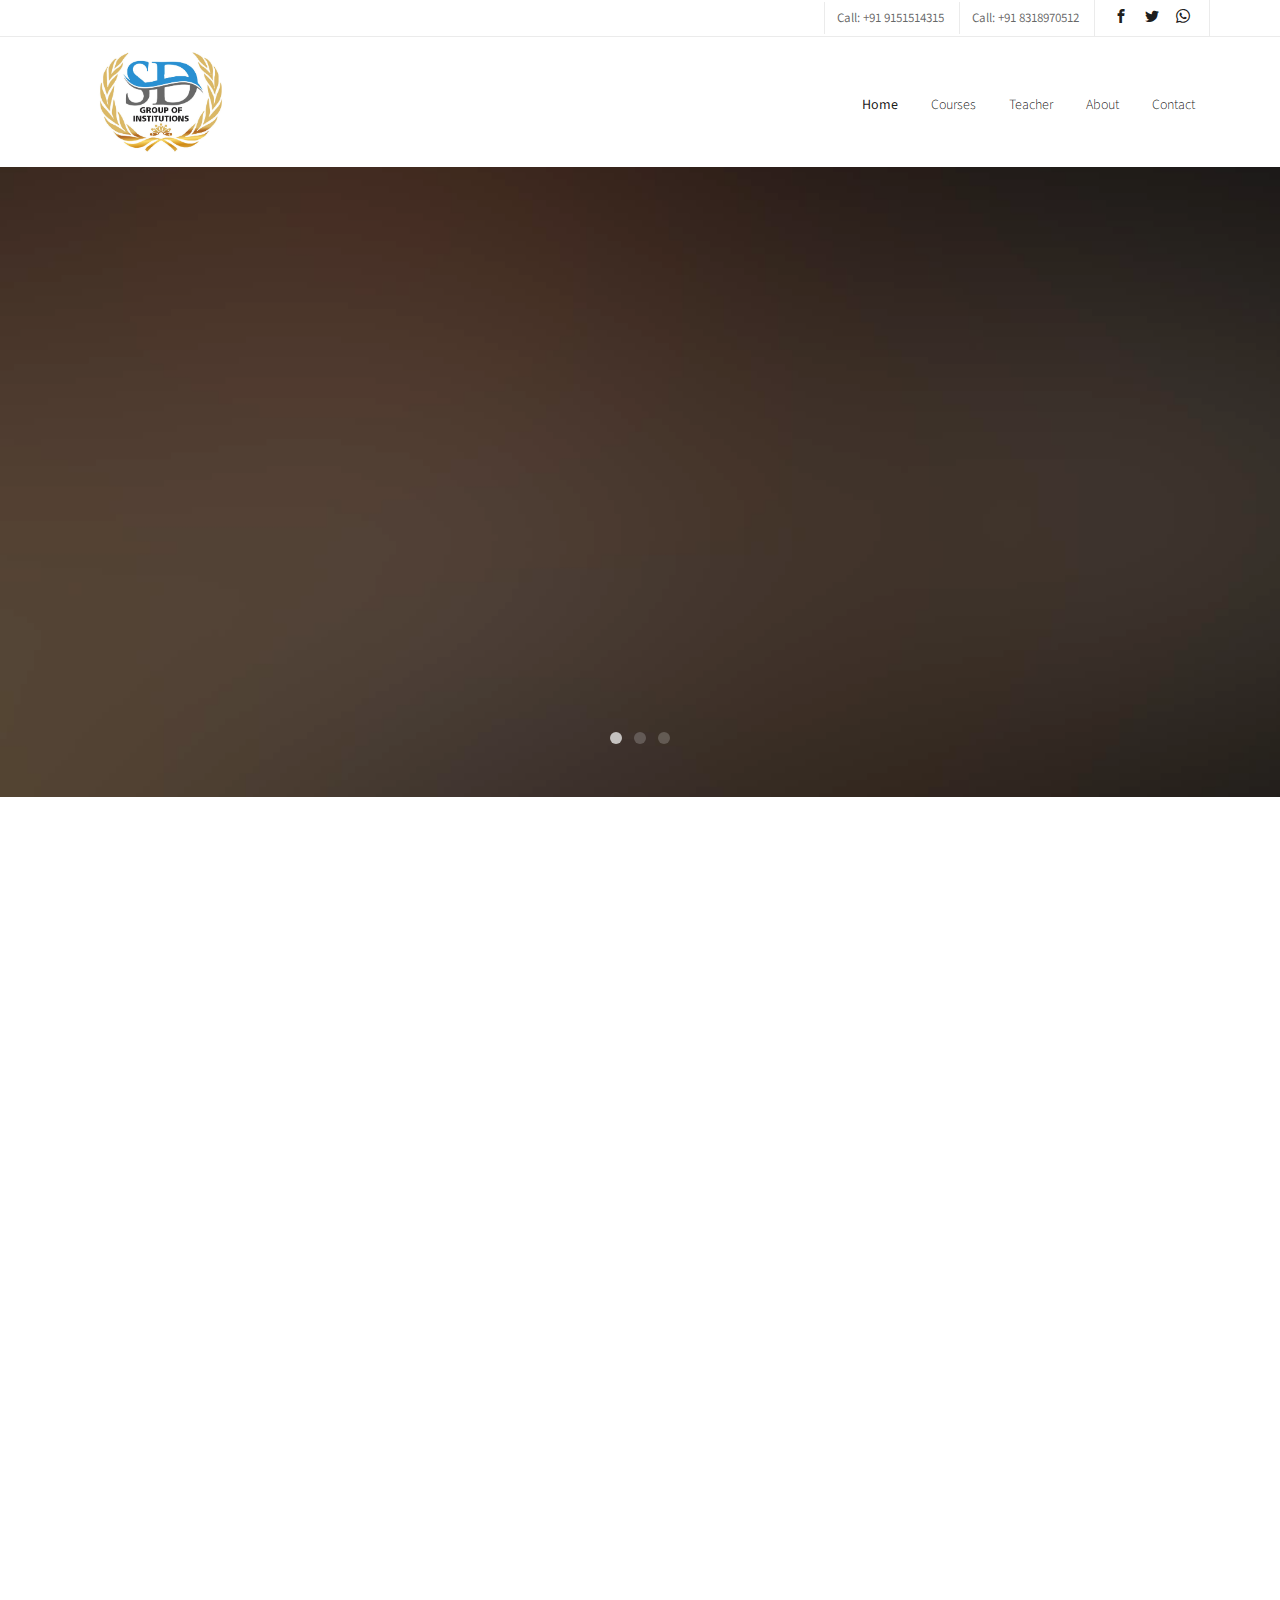
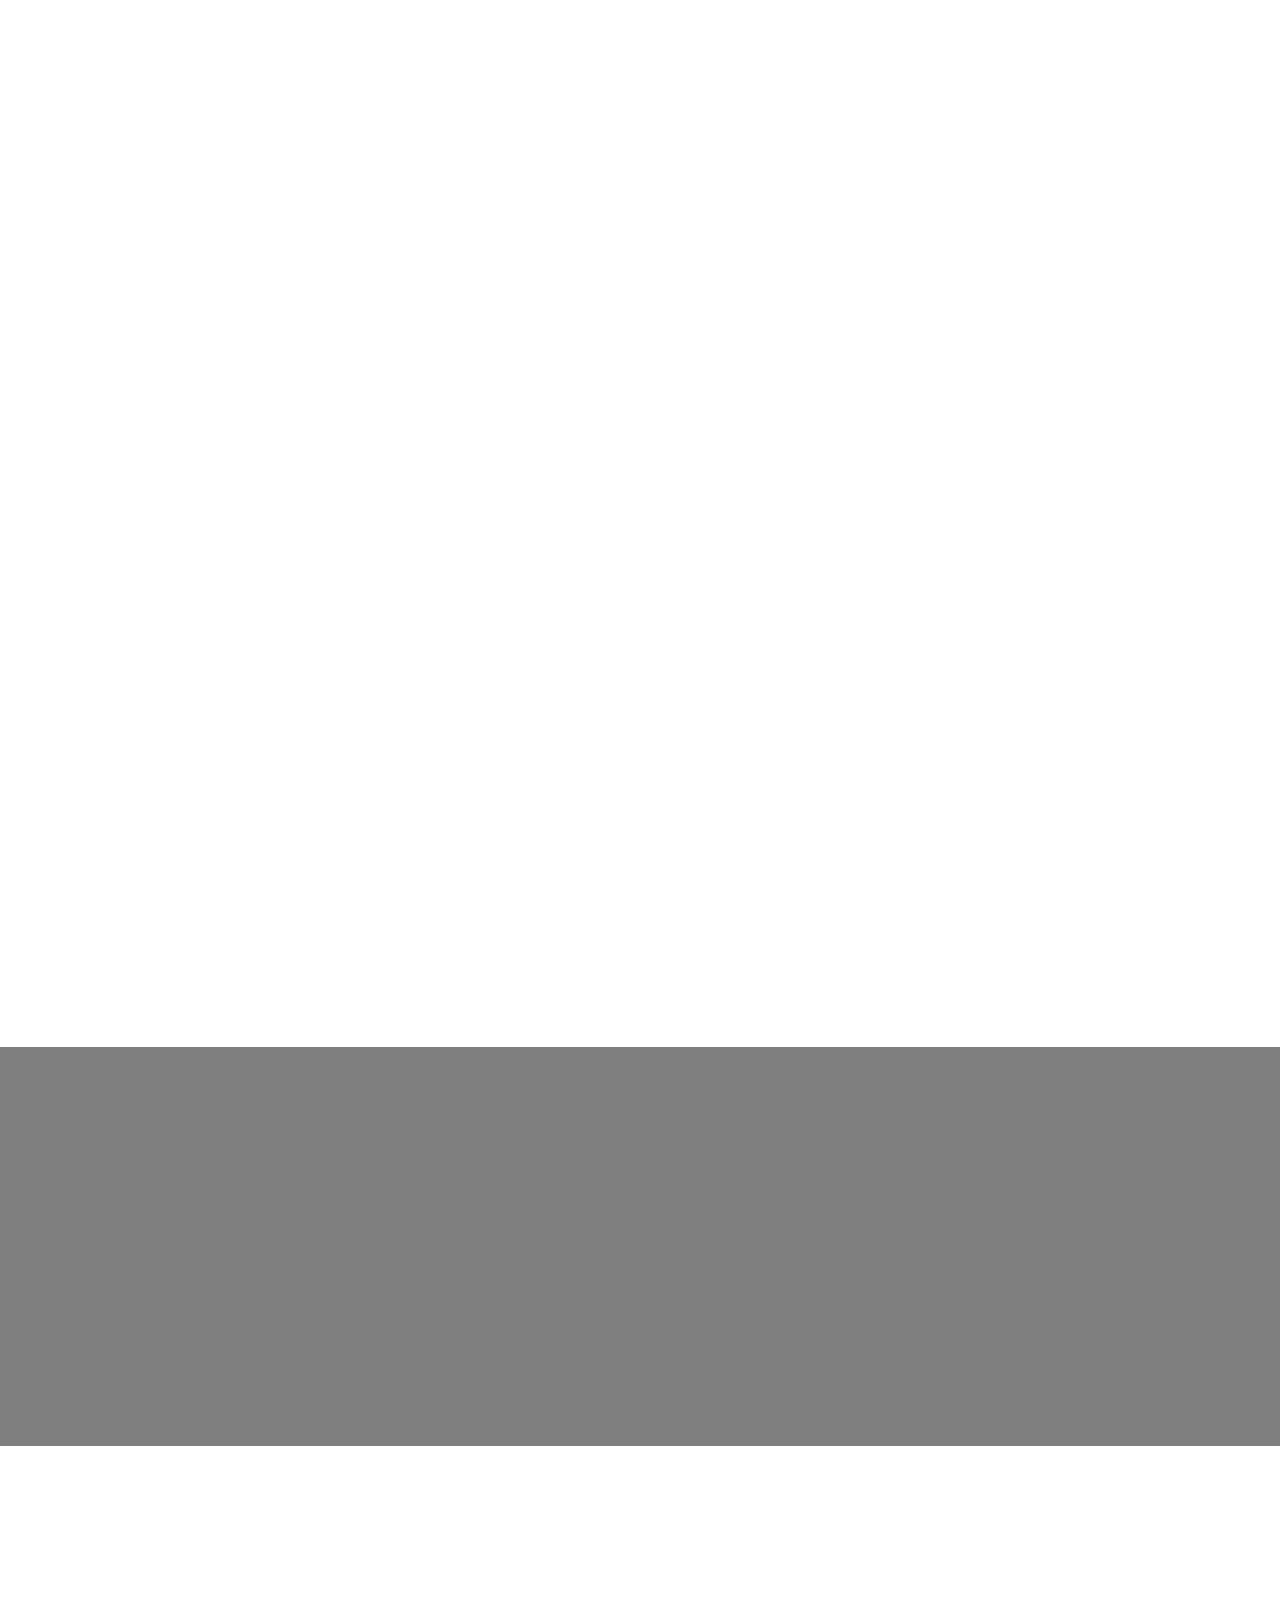
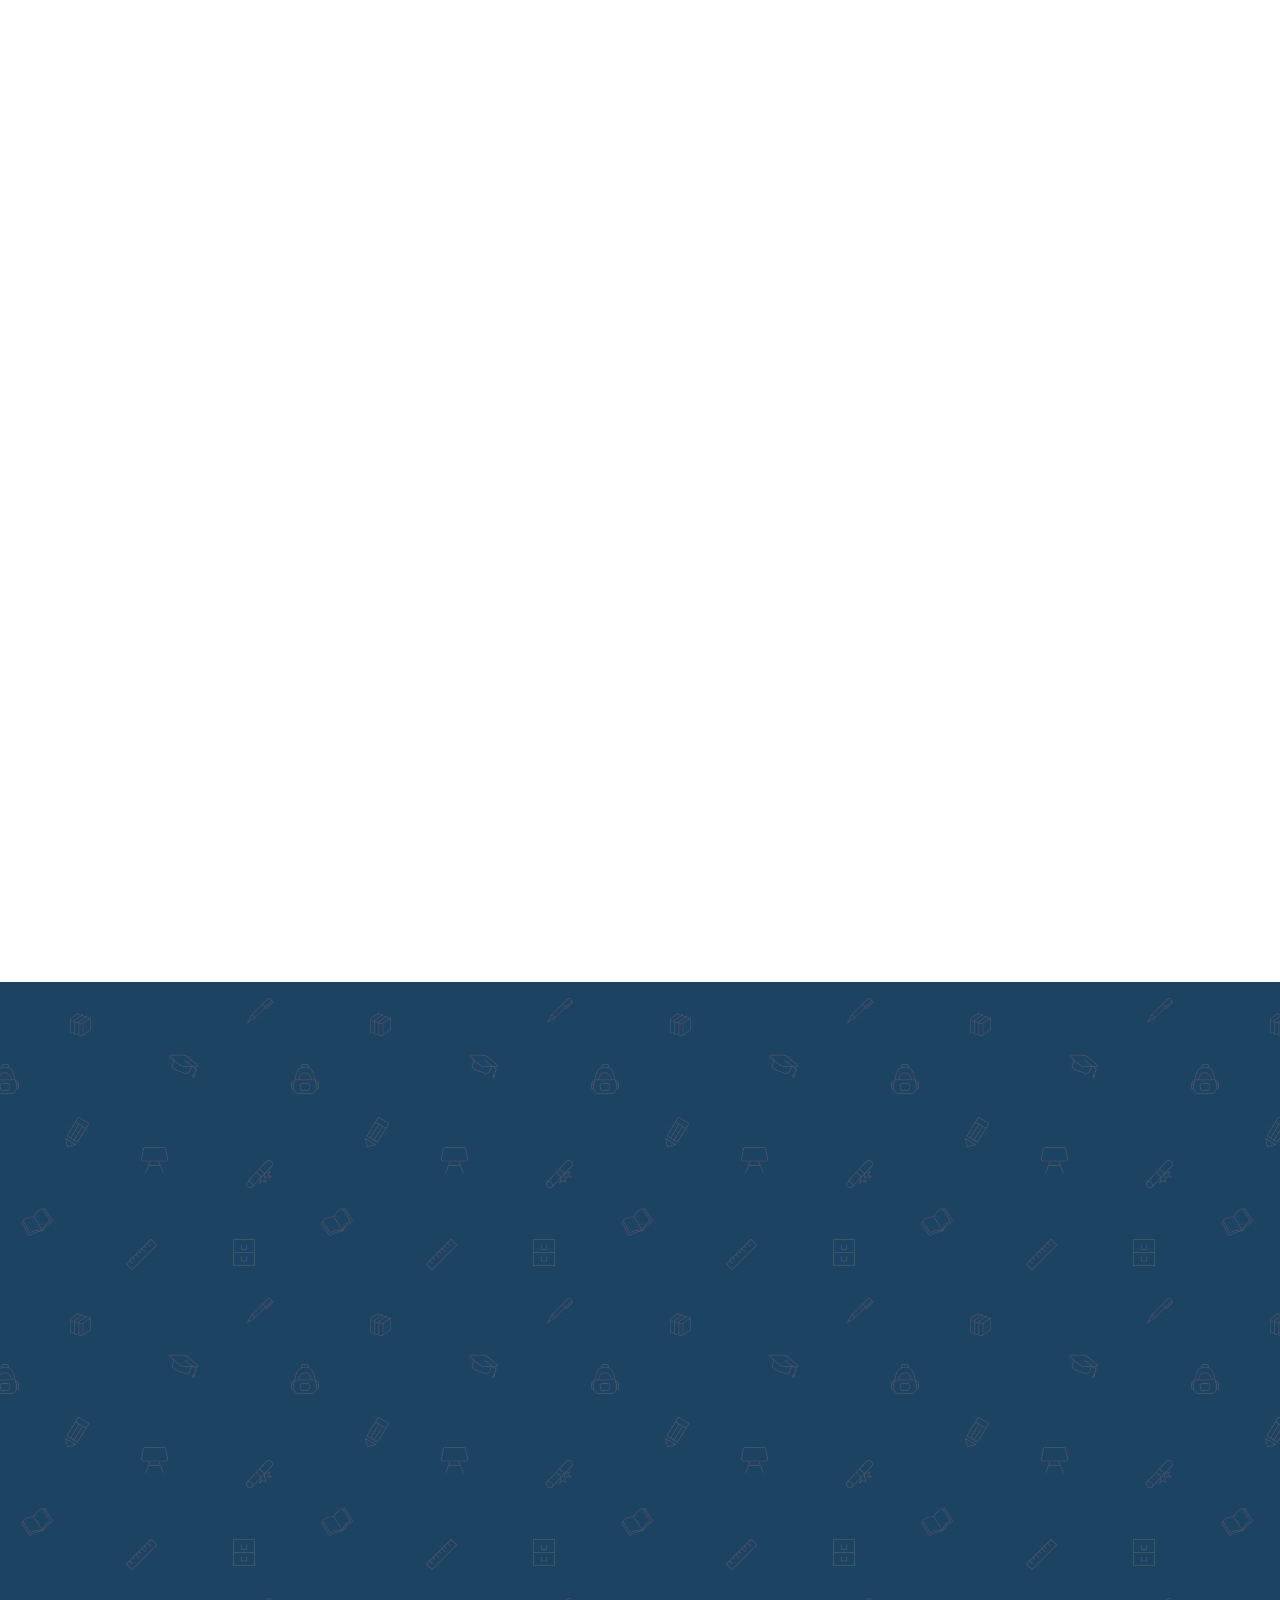
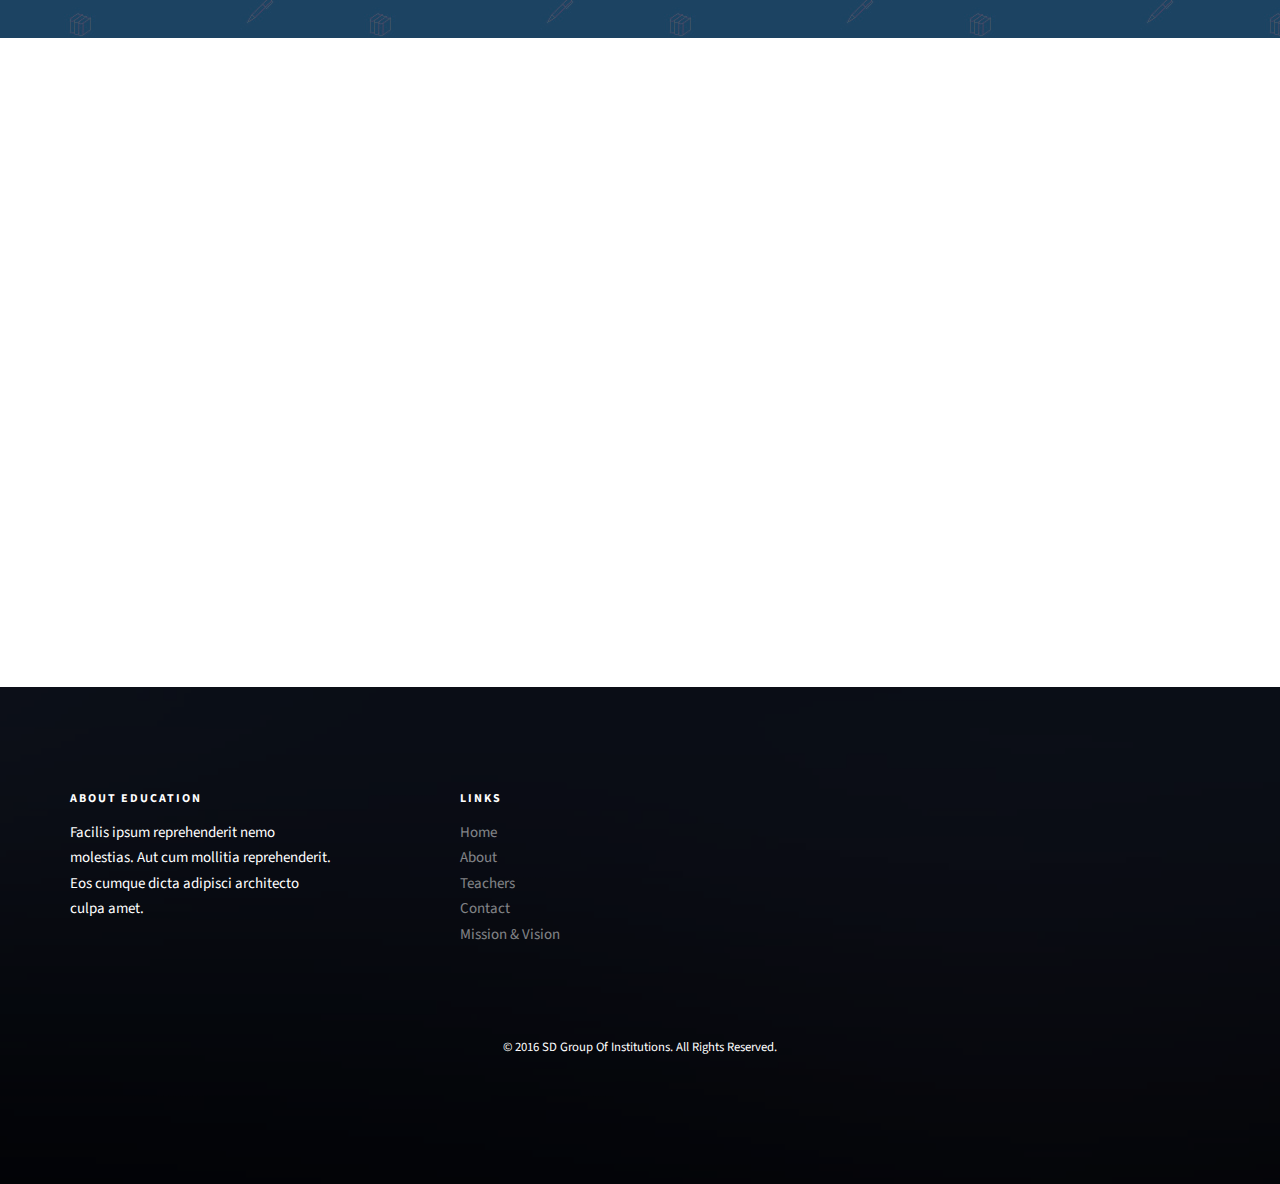
==== commit 6f849074: "Add files via upload" ====
--- a/index.html
+++ b/index.html
@@ -78,12 +78,16 @@
 		</div>
 		<div class="top-menu">
 			<div class="container">
-				<div class="row">
-					<div class="col-xs-2">
-						<div id="fh5co-logo"><a href="index.html"><i class="icon-study"></i><span></span></a></div>
+				<div class="row flex">
+					<div class="col-xs-2 ">
+						<div id="fh5co-logo" >
+							<a href="index.html">
+								<img src="./images/logo.jpeg" alt="" class="responsive-image ">
+							</a>
+						</div>
 					</div>
 					<div class="col-xs-10 text-right menu-1">
-						<ul>
+						<ul >
 							<li class="active"><a href="index.html">Home</a></li>
 							<li><a href="courses.html">Courses</a></li>
 							<li><a href="teacher.html">Teacher</a></li>
@@ -154,6 +158,85 @@
 				<div class="col-md-3 col-sm-6 text-center animate-box">
 					<div class="services">
 						<span class="icon">
+							<i class="las la-wrench"></i>
+						</span>
+						<div class="desc">
+							<h3><a href="#">Polytechnic</a></h3>
+							<p>Polytechnic courses provide technical education and practical skills in various engineering disciplines.</p>
+						</div>
+					</div>
+				</div>
+				<div class="col-md-3 col-sm-6 text-center animate-box">
+					<div class="services">
+						<span class="icon">
+							<i class="las la-laptop-code"></i>
+						</span>
+						<div class="desc">
+							<h3><a href="#">B.Tech</a></h3>
+							<p>Bachelor of Technology (B.Tech) is an undergraduate engineering degree program.</p>
+						</div>
+					</div>
+				</div>
+				<div class="col-md-3 col-sm-6 text-center animate-box">
+					<div class="services">
+						<span class="icon">
+							<i class="las la-cogs"></i>
+						</span>
+						<div class="desc">
+							<h3><a href="#">M.Tech</a></h3>
+							<p>Master of Technology (M.Tech) is a postgraduate degree specializing in various engineering disciplines.</p>
+						</div>
+					</div>
+				</div>
+				
+				<div class="col-md-3 col-sm-6 text-center animate-box">
+					<div class="services">
+						<span class="icon">
+							<i class="las la-briefcase"></i>
+						</span>
+						<div class="desc">
+							<h3><a href="#">BBA</a></h3>
+							<p>Bachelor of Business Administration (BBA) is an undergraduate business management degree.</p>
+						</div>
+					</div>
+				</div>
+				<div class="col-md-3 col-sm-6 text-center animate-box">
+					<div class="services">
+						<span class="icon">
+							<i class="las la-laptop"></i>
+						</span>
+						<div class="desc">
+							<h3><a href="#">BCA</a></h3>
+							<p>Bachelor of Computer Applications (BCA) is an undergraduate degree in computer applications.</p>
+						</div>
+					</div>
+				</div>
+				<div class="col-md-3 col-sm-6 text-center animate-box">
+					<div class="services">
+						<span class="icon">
+							<i class="las la-briefcase"></i>
+						</span>
+						<div class="desc">
+							<h3><a href="#">MBA</a></h3>
+							<p>Master of Business Administration (MBA) is a postgraduate degree focusing on business management.</p>
+						</div>
+					</div>
+				</div>
+				
+				<div class="col-md-3 col-sm-6 text-center animate-box">
+					<div class="services">
+						<span class="icon">
+							<i class="las la-code"></i>
+						</span>
+						<div class="desc">
+							<h3><a href="#">MCA</a></h3>
+							<p>Master of Computer Applications (MCA) is a postgraduate degree in computer applications.</p>
+						</div>
+					</div>
+				</div>
+				<div class="col-md-3 col-sm-6 text-center animate-box">
+					<div class="services">
+						<span class="icon">
 							<i class="las la-chalkboard-teacher"></i>
 						</span>
 						<div class="desc">
@@ -165,6 +248,18 @@
 				<div class="col-md-3 col-sm-6 text-center animate-box">
 					<div class="services">
 						<span class="icon">
+							<i class="las la-graduation-cap"></i>
+						</span>
+						<div class="desc">
+							<h3><a href="#">M.Ed</a></h3>
+							<p>M.Ed. stands for Master of Education. It is a two-year postgraduate course that focuses on the pedagogical aspects of teaching.</p>
+						</div>
+					</div>
+				</div>
+
+				<div class="col-md-3 col-sm-6 text-center animate-box">
+					<div class="services">
+						<span class="icon">
 							<i class="las la-book"></i>
 						</span>
 						<div class="desc">
@@ -176,6 +271,17 @@
 				<div class="col-md-3 col-sm-6 text-center animate-box">
 					<div class="services">
 						<span class="icon">
+							<i class="las la-book"></i>
+						</span>
+						<div class="desc">
+							<h3><a href="#">MA</a></h3>
+							<p>MA stands for Master of Arts, a postgraduate degree program that typically takes two years to complete.</p>
+						</div>
+					</div>
+				</div>
+				<div class="col-md-3 col-sm-6 text-center animate-box">
+					<div class="services">
+						<span class="icon">
 							<i class="las la-cash-register"></i>
 						</span>
 						<div class="desc">
@@ -187,6 +293,28 @@
 				<div class="col-md-3 col-sm-6 text-center animate-box">
 					<div class="services">
 						<span class="icon">
+							<i class="las la-cash-register"></i>
+						</span>
+						<div class="desc">
+							<h3><a href="#">M.Com</a></h3>
+							<p>Master of Commerce (MCom) is a postgraduate degree, which deals with commerce, accounting, management, and economics. </p>
+						</div>
+					</div>
+				</div>
+				<div class="col-md-3 col-sm-6 text-center animate-box">
+					<div class="services">
+						<span class="icon">
+							<i class="las la-pills"></i>
+						</span>
+						<div class="desc">
+							<h3><a href="#">B.Pharma</a></h3>
+							<p>Bachelor of Pharmacy (B.Pharm) is a four-year undergraduate degree program in the field of pharmacy. <span style="opacity: 0; pointer-events:none;">we are anonymous</span></p>
+						</div>
+					</div>
+				</div>
+				<div class="col-md-3 col-sm-6 text-center animate-box">
+					<div class="services">
+						<span class="icon">
 							<i class="las la-microscope"></i>
 						</span>
 						<div class="desc">
@@ -198,17 +326,6 @@
 				<div class="col-md-3 col-sm-6 text-center animate-box">
 					<div class="services">
 						<span class="icon">
-							<i class="las la-graduation-cap"></i>
-						</span>
-						<div class="desc">
-							<h3><a href="#">M.Ed</a></h3>
-							<p>M.Ed. stands for Master of Education. It is a two-year postgraduate course that focuses on the pedagogical aspects of teaching.</p>
-						</div>
-					</div>
-				</div>
-				<div class="col-md-3 col-sm-6 text-center animate-box">
-					<div class="services">
-						<span class="icon">
 							<i class="las la-microchip"></i>
 						</span>
 						<div class="desc">
@@ -220,50 +337,6 @@
 				<div class="col-md-3 col-sm-6 text-center animate-box">
 					<div class="services">
 						<span class="icon">
-							<i class="las la-book"></i>
-						</span>
-						<div class="desc">
-							<h3><a href="#">MA</a></h3>
-							<p>MA stands for Master of Arts, a postgraduate degree program that typically takes two years to complete.</p>
-						</div>
-					</div>
-				</div>
-				<div class="col-md-3 col-sm-6 text-center animate-box">
-					<div class="services">
-						<span class="icon">
-							<i class="las la-pills"></i>
-						</span>
-						<div class="desc">
-							<h3><a href="#">B.Pharma</a></h3>
-							<p>Bachelor of Pharmacy (B.Pharm) is a four-year undergraduate degree program in the field of pharmacy. <span style="opacity: 0;">we are anonymous</span></p>
-						</div>
-					</div>
-				</div>
-				<div class="col-md-3 col-sm-6 text-center animate-box">
-					<div class="services">
-						<span class="icon">
-							<i class="las la-school"></i>
-						</span>
-						<div class="desc">
-							<h3><a href="#">D.EI.ED. (BTC)</a></h3>
-							<p>BTC Full Form is Basic Training Certificate. Deled Full Form is Diploma in Elementary Education.</p>
-						</div>
-					</div>
-				</div>
-				<div class="col-md-3 col-sm-6 text-center animate-box">
-					<div class="services">
-						<span class="icon">
-							<i class="las la-running"></i>
-						</span>
-						<div class="desc">
-							<h3><a href="#">B.P.Ed</a></h3>
-							<p>Bachelor of Physical Education (BPEd) is an undergraduate degree program that focuses on physical education and sports.</p>
-						</div>
-					</div>
-				</div>
-				<div class="col-md-3 col-sm-6 text-center animate-box">
-					<div class="services">
-						<span class="icon">
 							<i class="las la-atom"></i>
 						</span>
 						<div class="desc">
@@ -272,17 +345,7 @@
 						</div>
 					</div>
 				</div>
-				<div class="col-md-3 col-sm-6 text-center animate-box">
-					<div class="services">
-						<span class="icon">
-							<i class="las la-cash-register"></i>
-						</span>
-						<div class="desc">
-							<h3><a href="#">M.Com</a></h3>
-							<p>Master of Commerce (MCom) is a postgraduate degree, which deals with commerce, accounting, management, and economics. </p>
-						</div>
-					</div>
-				</div>
+				
 				<div class="col-md-3 col-sm-6 text-center animate-box">
 					<div class="services">
 						<span class="icon">
@@ -294,6 +357,29 @@
 						</div>
 					</div>
 				</div>
+				<div class="col-md-3 col-sm-6 text-center animate-box">
+					<div class="services">
+						<span class="icon">
+							<i class="las la-school"></i>
+						</span>
+						<div class="desc">
+							<h3><a href="#">D.EI.ED. (BTC)</a></h3>
+							<p>BTC Full Form is Basic Training Certificate. Deled Full Form is Diploma in Elementary Education. <span style="opacity: 0; pointer-events:none;">Lorem ipsum dolor sit amet.</span></p>
+						</div>
+					</div>
+				</div>
+				<div class="col-md-3 col-sm-6 text-center animate-box">
+					<div class="services">
+						<span class="icon">
+							<i class="las la-running"></i>
+						</span>
+						<div class="desc">
+							<h3><a href="#">B.P.Ed</a></h3>
+							<p>Bachelor of Physical Education (BPEd) is an undergraduate degree program that focuses on physical education and sports. <span style="opacity: 0; pointer-events:none;"></span></p>
+						</div>
+					</div>
+				</div>
+				
 			</div>
 		</div>
 	</div>
@@ -333,8 +419,8 @@
 				</div>
 			</div>
 			<div class="courseImg animate-box">
-				<img src="./images/content.jpeg" alt="">
-				<img src="./images/content_2.jpeg" alt="">
+				<img src="./images/content.jpeg" alt="course image"  >
+				<img src="./images/content_2.jpeg" alt="course Image">
 			</div>
 		</div>
 	</div>
--- a/css/style.css
+++ b/css/style.css
@@ -57,6 +57,12 @@
   outline: none;
   text-decoration: none;
 }
+.flex{
+  display:flex;
+  justify-content:space-around;
+  /* justify-content: center; */
+  align-items:center;
+}
 
 p {
   margin-bottom: 20px;
@@ -90,7 +96,7 @@
   z-index: 1001;
 }
 .fh5co-nav .top-menu {
-  padding: 22px 0;
+  padding: 15px 0;
 }
 .fh5co-nav .top {
   border-bottom: 1px solid rgba(0, 0, 0, 0.08);
@@ -102,10 +108,31 @@
   margin: 0;
   padding: 5px 12px;
 }
+.responsive-image {
+  max-width: 80%;
+  height: auto;
+  /* background-color: red; */
+}
+
 @media screen and (max-width: 768px) {
   .fh5co-nav .top .num, .fh5co-nav .top .fh5co-social, .fh5co-nav .top .site {
     padding: 5px 10px;
   }
+  .responsive-image {
+    max-width: 90%;
+    height: auto;
+    /* background-color: red; */
+  }
+  .flex{
+    display: block;
+  }
+  
+}
+.courseImage{
+  width: 40vw;
+  height: auto;
+  object-fit: cover;
+  border-radius: 10px;
 }
 .fh5co-nav .top .site {
   float: left;
@@ -161,6 +188,12 @@
   position: absolute;
   top: 5px;
   left: 0;
+}
+.fh5co .menu-1{
+  /* display:flex;
+  justify-content:center;
+  align-items:center; */
+  
 }
 @media screen and (max-width: 768px) {
   .fh5co-nav .menu-1 {
